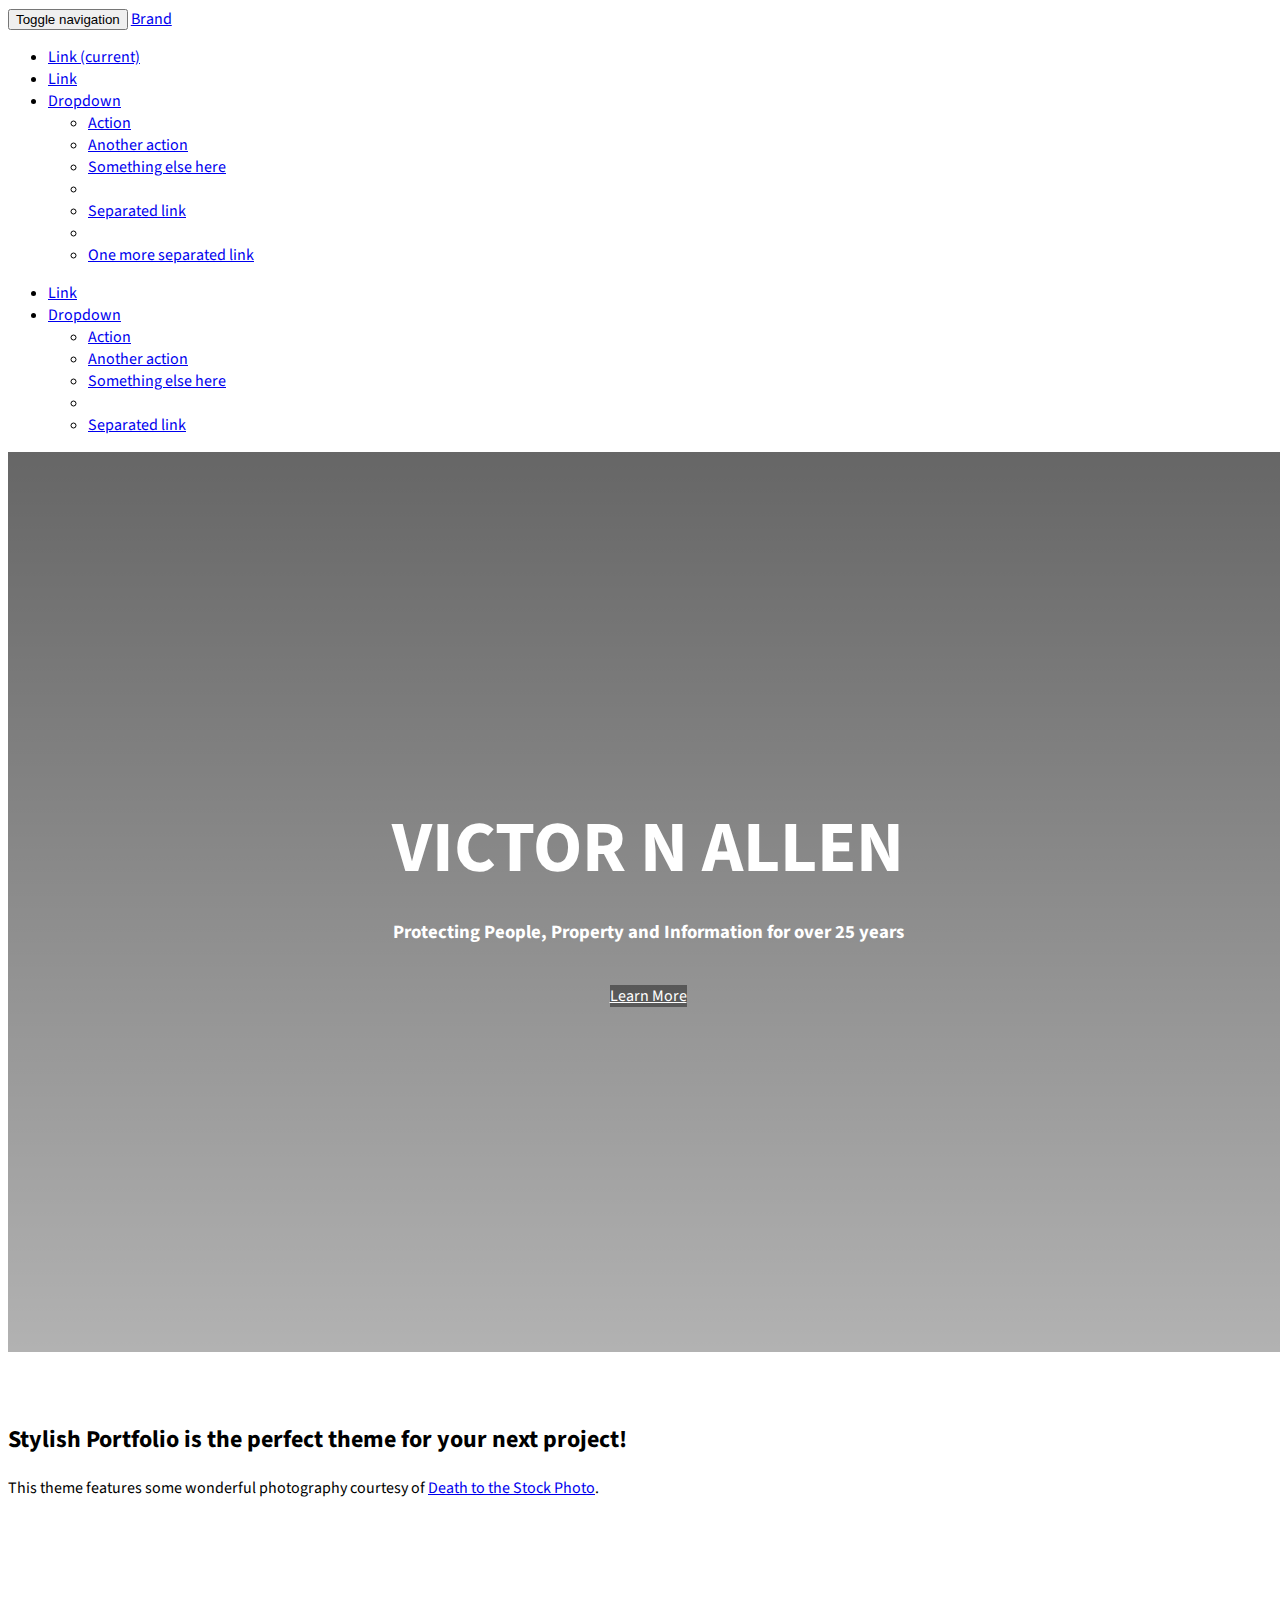
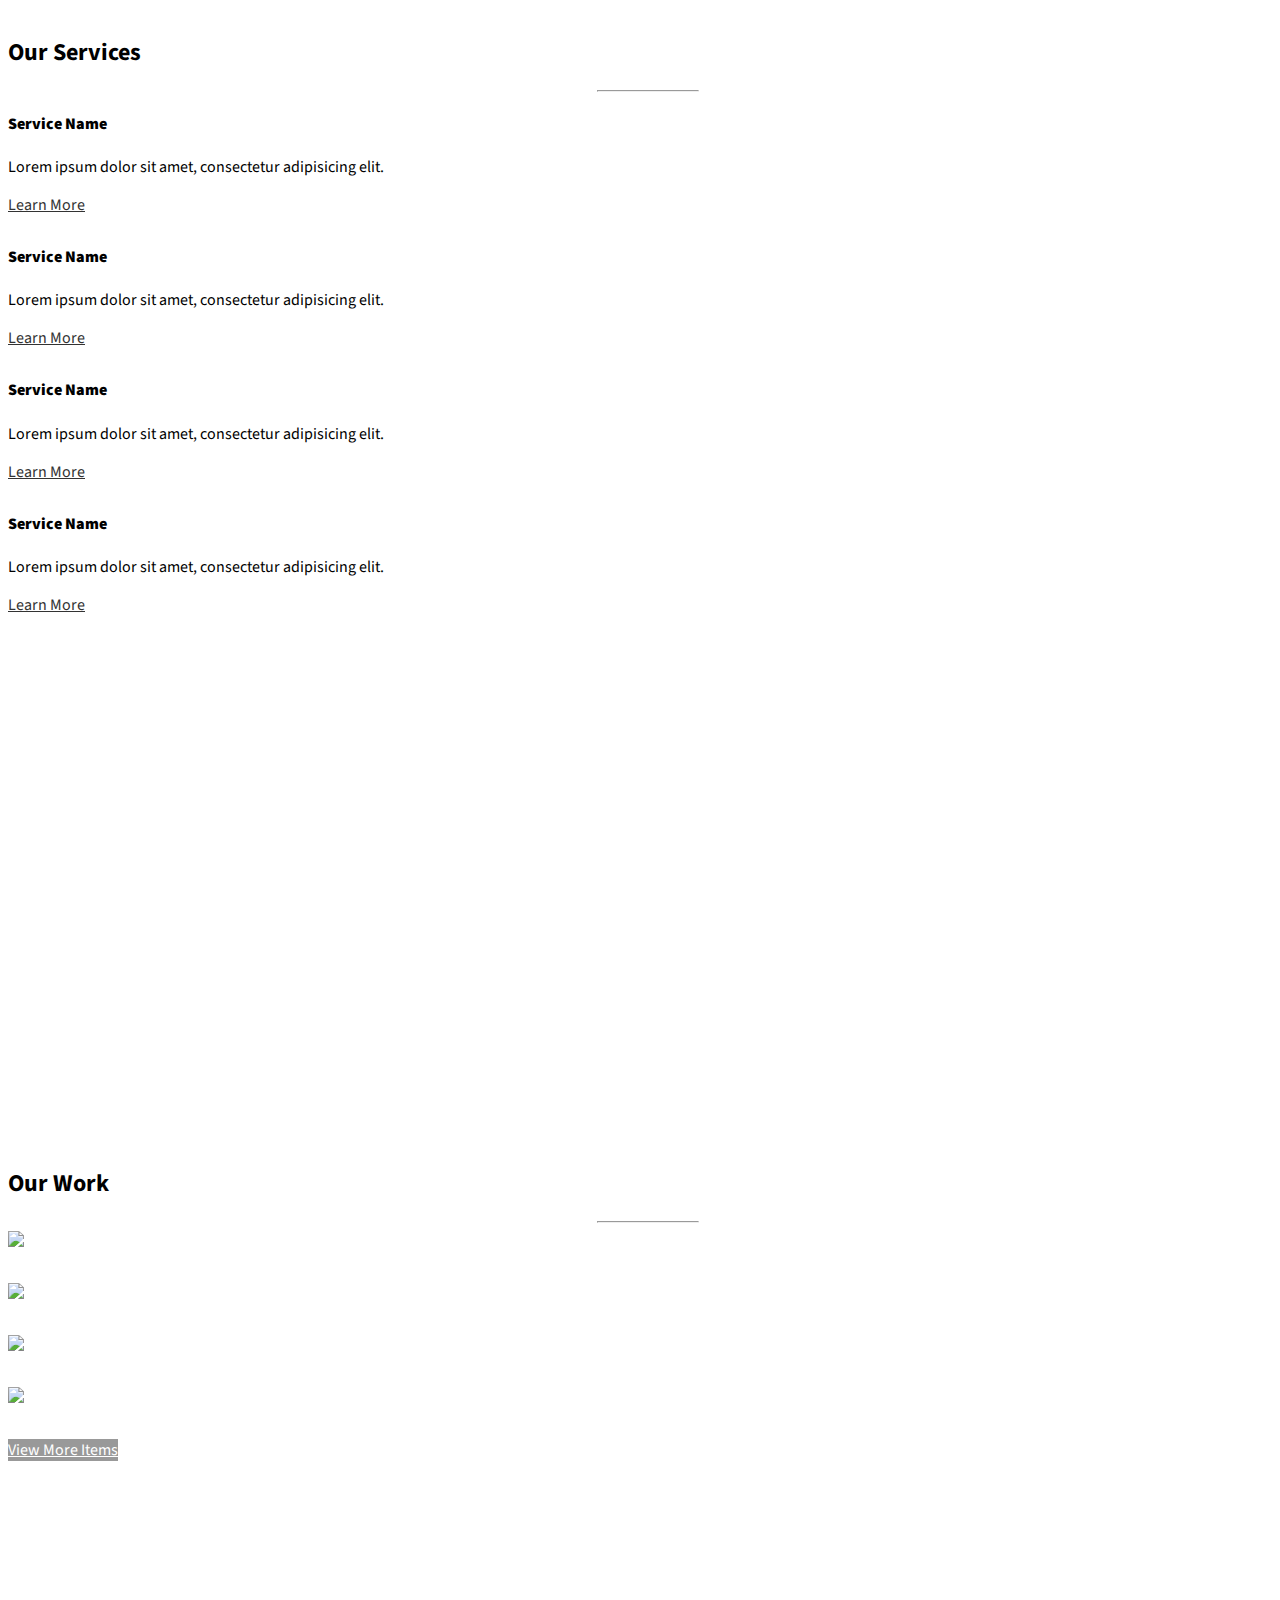
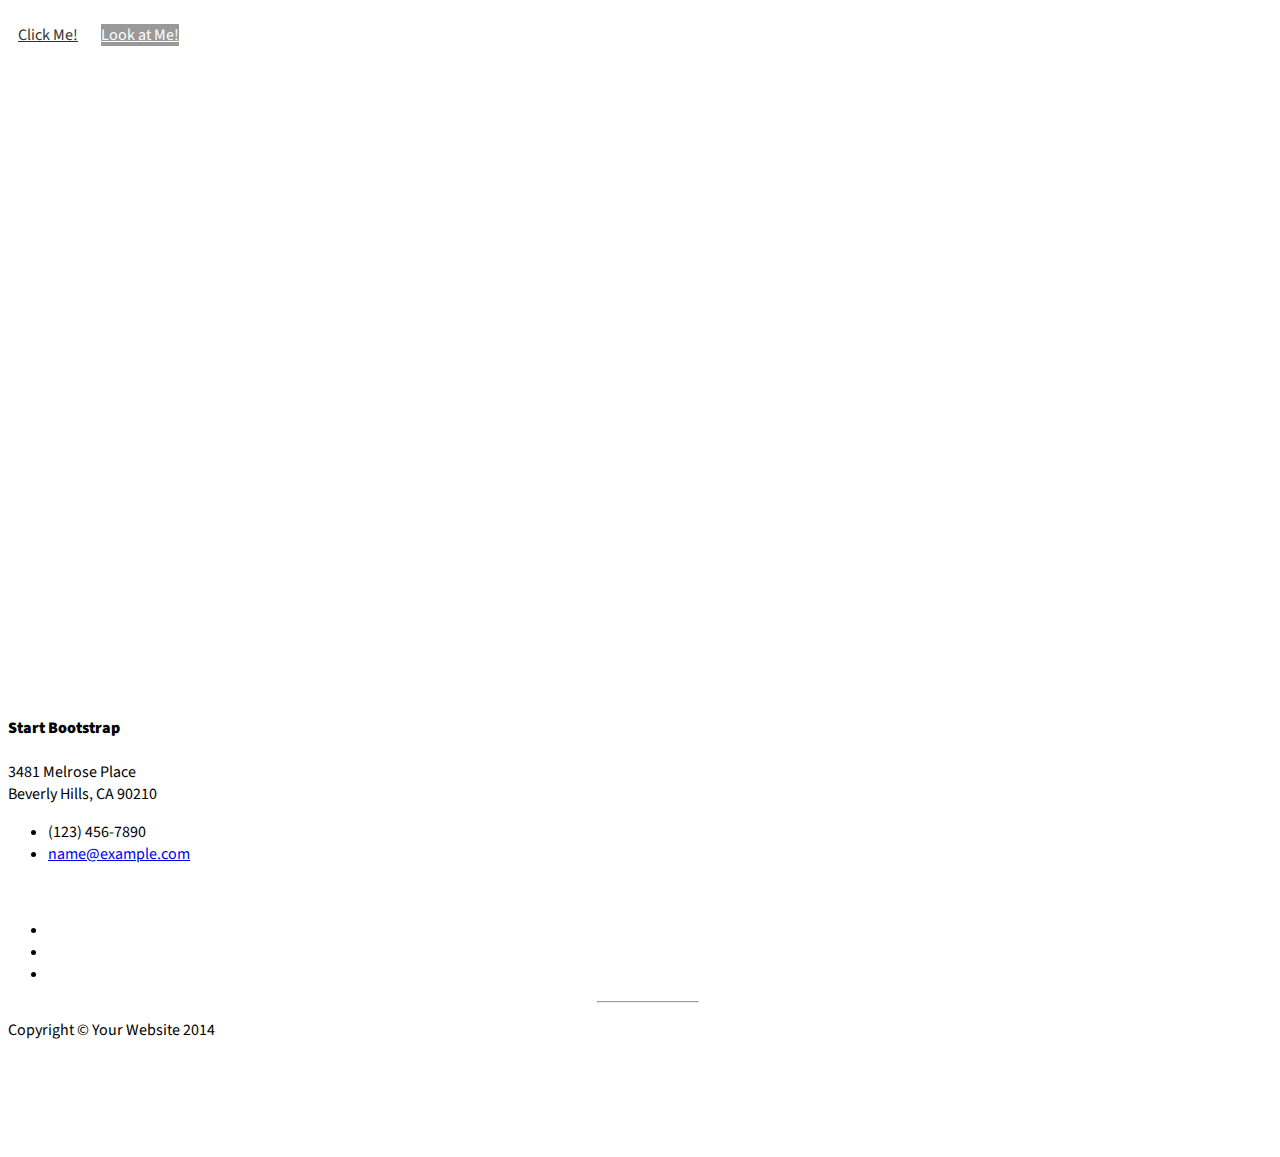
==== index.html @ 75cbb43a "navbar" ====
<!DOCTYPE html>
<html lang="en">

<head>

    <meta charset="utf-8">
    <meta http-equiv="X-UA-Compatible" content="IE=edge">
    <meta name="viewport" content="width=device-width, initial-scale=1">
    <meta name="description" content="">
    <meta name="author" content="">

    <title>Stylish Portfolio - Start Bootstrap Theme</title>

    <!-- Bootstrap Core CSS -->
    <link href="css/bootstrap.min.css" rel="stylesheet">

    <!-- Custom CSS -->
    <link href="css/stylish-portfolio.css" rel="stylesheet">

    <!-- Custom Fonts -->
    <link href="font-awesome/css/font-awesome.min.css" rel="stylesheet" type="text/css">
    <link href="https://fonts.googleapis.com/css?family=Source+Sans+Pro:300,400,700,300italic,400italic,700italic" rel="stylesheet" type="text/css">

    <!-- HTML5 Shim and Respond.js IE8 support of HTML5 elements and media queries -->
    <!-- WARNING: Respond.js doesn't work if you view the page via file:// -->
    <!--[if lt IE 9]>
        <script src="https://oss.maxcdn.com/libs/html5shiv/3.7.0/html5shiv.js"></script>
        <script src="https://oss.maxcdn.com/libs/respond.js/1.4.2/respond.min.js"></script>
    <![endif]-->

</head>

<body>

    <!-- Navigation -->
    <!--<a id="menu-toggle" href="#" class="btn btn-dark btn-lg toggle"><i class="fa fa-bars"></i></a>-->
    <!--<nav id="sidebar-wrapper">-->
        <!--<ul class="sidebar-nav">-->
            <!--<a id="menu-close" href="#" class="btn btn-light btn-lg pull-right toggle"><i class="fa fa-times"></i></a>-->
            <!--<li class="sidebar-brand">-->
                <!--<a href="#top" onclick=$("#menu-close").click();>Start Bootstrap</a>-->
            <!--</li>-->
            <!--<li>-->
                <!--<a href="#top" onclick=$("#menu-close").click();>Home</a>-->
            <!--</li>-->
            <!--<li>-->
                <!--<a href="#about" onclick=$("#menu-close").click();>About</a>-->
            <!--</li>-->
            <!--<li>-->
                <!--<a href="#services" onclick=$("#menu-close").click();>Services</a>-->
            <!--</li>-->
            <!--<li>-->
                <!--<a href="#portfolio" onclick=$("#menu-close").click();>Portfolio</a>-->
            <!--</li>-->
            <!--<li>-->
                <!--<a href="#contact" onclick=$("#menu-close").click();>Contact</a>-->
            <!--</li>-->
        <!--</ul>-->
    <!--</nav>-->
    <nav class="navbar navbar-inverse">
        <div class="container-fluid">
            <!-- Brand and toggle get grouped for better mobile display -->
            <div class="navbar-header">
                <button type="button" class="navbar-toggle collapsed" data-toggle="collapse" data-target="#bs-example-navbar-collapse-1" aria-expanded="false">
                    <span class="sr-only">Toggle navigation</span>
                    <span class="icon-bar"></span>
                    <span class="icon-bar"></span>
                    <span class="icon-bar"></span>
                </button>
                <a class="navbar-brand" href="#">Brand</a>
            </div>

            <!-- Collect the nav links, forms, and other content for toggling -->
            <div class="collapse navbar-collapse" id="bs-example-navbar-collapse-1">
                <ul class="nav navbar-nav">
                    <li class="active"><a href="#">Link <span class="sr-only">(current)</span></a></li>
                    <li><a href="#">Link</a></li>
                    <li class="dropdown">
                        <a href="#" class="dropdown-toggle" data-toggle="dropdown" role="button" aria-haspopup="true" aria-expanded="false">Dropdown <span class="caret"></span></a>
                        <ul class="dropdown-menu">
                            <li><a href="#">Action</a></li>
                            <li><a href="#">Another action</a></li>
                            <li><a href="#">Something else here</a></li>
                            <li role="separator" class="divider"></li>
                            <li><a href="#">Separated link</a></li>
                            <li role="separator" class="divider"></li>
                            <li><a href="#">One more separated link</a></li>
                        </ul>
                    </li>
                </ul>
                <ul class="nav navbar-nav navbar-right">
                    <li><a href="#">Link</a></li>
                    <li class="dropdown">
                        <a href="#" class="dropdown-toggle" data-toggle="dropdown" role="button" aria-haspopup="true" aria-expanded="false">Dropdown <span class="caret"></span></a>
                        <ul class="dropdown-menu">
                            <li><a href="#">Action</a></li>
                            <li><a href="#">Another action</a></li>
                            <li><a href="#">Something else here</a></li>
                            <li role="separator" class="divider"></li>
                            <li><a href="#">Separated link</a></li>
                        </ul>
                    </li>
                </ul>
            </div><!-- /.navbar-collapse -->
        </div><!-- /.container-fluid -->
    </nav>

    <!-- Header -->
    <header id="top" class="header">
        <div class="text-vertical-center">
            <h1>VICTOR N ALLEN</h1>
            <h3>Protecting People, Property and Information for over 25 years</h3>
            <br>
            <a href="#about" class="btn btn-dark btn-lg">Learn More</a>
        </div>
    </header>

    <!-- About -->
    <section id="about" class="about">
        <div class="container">
            <div class="row">
                <div class="col-lg-12 text-center">
                    <h2>Stylish Portfolio is the perfect theme for your next project!</h2>
                    <p class="lead">This theme features some wonderful photography courtesy of <a target="_blank" href="http://join.deathtothestockphoto.com/">Death to the Stock Photo</a>.</p>
                </div>
            </div>
            <!-- /.row -->
        </div>
        <!-- /.container -->
    </section>

    <!-- Services -->
    <!-- The circle icons use Font Awesome's stacked icon classes. For more information, visit http://fontawesome.io/examples/ -->
    <section id="services" class="services bg-primary">
        <div class="container">
            <div class="row text-center">
                <div class="col-lg-10 col-lg-offset-1">
                    <h2>Our Services</h2>
                    <hr class="small">
                    <div class="row">
                        <div class="col-md-3 col-sm-6">
                            <div class="service-item">
                                <span class="fa-stack fa-4x">
                                <i class="fa fa-circle fa-stack-2x"></i>
                                <i class="fa fa-cloud fa-stack-1x text-primary"></i>
                            </span>
                                <h4>
                                    <strong>Service Name</strong>
                                </h4>
                                <p>Lorem ipsum dolor sit amet, consectetur adipisicing elit.</p>
                                <a href="#" class="btn btn-light">Learn More</a>
                            </div>
                        </div>
                        <div class="col-md-3 col-sm-6">
                            <div class="service-item">
                                <span class="fa-stack fa-4x">
                                <i class="fa fa-circle fa-stack-2x"></i>
                                <i class="fa fa-compass fa-stack-1x text-primary"></i>
                            </span>
                                <h4>
                                    <strong>Service Name</strong>
                                </h4>
                                <p>Lorem ipsum dolor sit amet, consectetur adipisicing elit.</p>
                                <a href="#" class="btn btn-light">Learn More</a>
                            </div>
                        </div>
                        <div class="col-md-3 col-sm-6">
                            <div class="service-item">
                                <span class="fa-stack fa-4x">
                                <i class="fa fa-circle fa-stack-2x"></i>
                                <i class="fa fa-flask fa-stack-1x text-primary"></i>
                            </span>
                                <h4>
                                    <strong>Service Name</strong>
                                </h4>
                                <p>Lorem ipsum dolor sit amet, consectetur adipisicing elit.</p>
                                <a href="#" class="btn btn-light">Learn More</a>
                            </div>
                        </div>
                        <div class="col-md-3 col-sm-6">
                            <div class="service-item">
                                <span class="fa-stack fa-4x">
                                <i class="fa fa-circle fa-stack-2x"></i>
                                <i class="fa fa-shield fa-stack-1x text-primary"></i>
                            </span>
                                <h4>
                                    <strong>Service Name</strong>
                                </h4>
                                <p>Lorem ipsum dolor sit amet, consectetur adipisicing elit.</p>
                                <a href="#" class="btn btn-light">Learn More</a>
                            </div>
                        </div>
                    </div>
                    <!-- /.row (nested) -->
                </div>
                <!-- /.col-lg-10 -->
            </div>
            <!-- /.row -->
        </div>
        <!-- /.container -->
    </section>

    <!-- Callout -->
    <aside class="callout">
        <div class="text-vertical-center">
            <h1>Vertically Centered Text</h1>
        </div>
    </aside>

    <!-- Portfolio -->
    <section id="portfolio" class="portfolio">
        <div class="container">
            <div class="row">
                <div class="col-lg-10 col-lg-offset-1 text-center">
                    <h2>Our Work</h2>
                    <hr class="small">
                    <div class="row">
                        <div class="col-md-6">
                            <div class="portfolio-item">
                                <a href="#">
                                    <img class="img-portfolio img-responsive" src="img/portfolio-1.jpg">
                                </a>
                            </div>
                        </div>
                        <div class="col-md-6">
                            <div class="portfolio-item">
                                <a href="#">
                                    <img class="img-portfolio img-responsive" src="img/portfolio-2.jpg">
                                </a>
                            </div>
                        </div>
                        <div class="col-md-6">
                            <div class="portfolio-item">
                                <a href="#">
                                    <img class="img-portfolio img-responsive" src="img/portfolio-3.jpg">
                                </a>
                            </div>
                        </div>
                        <div class="col-md-6">
                            <div class="portfolio-item">
                                <a href="#">
                                    <img class="img-portfolio img-responsive" src="img/portfolio-4.jpg">
                                </a>
                            </div>
                        </div>
                    </div>
                    <!-- /.row (nested) -->
                    <a href="#" class="btn btn-dark">View More Items</a>
                </div>
                <!-- /.col-lg-10 -->
            </div>
            <!-- /.row -->
        </div>
        <!-- /.container -->
    </section>

    <!-- Call to Action -->
    <aside class="call-to-action bg-primary">
        <div class="container">
            <div class="row">
                <div class="col-lg-12 text-center">
                    <h3>The buttons below are impossible to resist.</h3>
                    <a href="#" class="btn btn-lg btn-light">Click Me!</a>
                    <a href="#" class="btn btn-lg btn-dark">Look at Me!</a>
                </div>
            </div>
        </div>
    </aside>

    <!-- Map -->
    <section id="contact" class="map">
        <iframe width="100%" height="100%" frameborder="0" scrolling="no" marginheight="0" marginwidth="0" src="https://maps.google.com/maps?f=q&amp;source=s_q&amp;hl=en&amp;geocode=&amp;q=Twitter,+Inc.,+Market+Street,+San+Francisco,+CA&amp;aq=0&amp;oq=twitter&amp;sll=28.659344,-81.187888&amp;sspn=0.128789,0.264187&amp;ie=UTF8&amp;hq=Twitter,+Inc.,+Market+Street,+San+Francisco,+CA&amp;t=m&amp;z=15&amp;iwloc=A&amp;output=embed"></iframe>
        <br />
        <small>
            <a href="https://maps.google.com/maps?f=q&amp;source=embed&amp;hl=en&amp;geocode=&amp;q=Twitter,+Inc.,+Market+Street,+San+Francisco,+CA&amp;aq=0&amp;oq=twitter&amp;sll=28.659344,-81.187888&amp;sspn=0.128789,0.264187&amp;ie=UTF8&amp;hq=Twitter,+Inc.,+Market+Street,+San+Francisco,+CA&amp;t=m&amp;z=15&amp;iwloc=A"></a>
        </small>
    </section>

    <!-- Footer -->
    <footer>
        <div class="container">
            <div class="row">
                <div class="col-lg-10 col-lg-offset-1 text-center">
                    <h4><strong>Start Bootstrap</strong>
                    </h4>
                    <p>3481 Melrose Place
                        <br>Beverly Hills, CA 90210</p>
                    <ul class="list-unstyled">
                        <li><i class="fa fa-phone fa-fw"></i> (123) 456-7890</li>
                        <li><i class="fa fa-envelope-o fa-fw"></i> <a href="mailto:name@example.com">name@example.com</a>
                        </li>
                    </ul>
                    <br>
                    <ul class="list-inline">
                        <li>
                            <a href="#"><i class="fa fa-facebook fa-fw fa-3x"></i></a>
                        </li>
                        <li>
                            <a href="#"><i class="fa fa-twitter fa-fw fa-3x"></i></a>
                        </li>
                        <li>
                            <a href="#"><i class="fa fa-dribbble fa-fw fa-3x"></i></a>
                        </li>
                    </ul>
                    <hr class="small">
                    <p class="text-muted">Copyright &copy; Your Website 2014</p>
                </div>
            </div>
        </div>
        <a id="to-top" href="#top" class="btn btn-dark btn-lg"><i class="fa fa-chevron-up fa-fw fa-1x"></i></a>
    </footer>

    <!-- jQuery -->
    <script src="js/jquery.js"></script>

    <!-- Bootstrap Core JavaScript -->
    <script src="js/bootstrap.min.js"></script>

    <!-- Custom Theme JavaScript -->
    <script>
    // Closes the sidebar menu
    $("#menu-close").click(function(e) {
        e.preventDefault();
        $("#sidebar-wrapper").toggleClass("active");
    });
    // Opens the sidebar menu
    $("#menu-toggle").click(function(e) {
        e.preventDefault();
        $("#sidebar-wrapper").toggleClass("active");
    });
    // Scrolls to the selected menu item on the page
    $(function() {
        $('a[href*=#]:not([href=#],[data-toggle],[data-target],[data-slide])').click(function() {
            if (location.pathname.replace(/^\//, '') == this.pathname.replace(/^\//, '') || location.hostname == this.hostname) {
                var target = $(this.hash);
                target = target.length ? target : $('[name=' + this.hash.slice(1) + ']');
                if (target.length) {
                    $('html,body').animate({
                        scrollTop: target.offset().top
                    }, 1000);
                    return false;
                }
            }
        });
    });
    //#to-top button appears after scrolling
    var fixed = false;
    $(document).scroll(function() {
        if ($(this).scrollTop() > 250) {
            if (!fixed) {
                fixed = true;
                // $('#to-top').css({position:'fixed', display:'block'});
                $('#to-top').show("slow", function() {
                    $('#to-top').css({
                        position: 'fixed',
                        display: 'block'
                    });
                });
            }
        } else {
            if (fixed) {
                fixed = false;
                $('#to-top').hide("slow", function() {
                    $('#to-top').css({
                        display: 'none'
                    });
                });
            }
        }
    });
    // Disable Google Maps scrolling
    // See http://stackoverflow.com/a/25904582/1607849
    // Disable scroll zooming and bind back the click event
    var onMapMouseleaveHandler = function(event) {
        var that = $(this);
        that.on('click', onMapClickHandler);
        that.off('mouseleave', onMapMouseleaveHandler);
        that.find('iframe').css("pointer-events", "none");
    }
    var onMapClickHandler = function(event) {
            var that = $(this);
            // Disable the click handler until the user leaves the map area
            that.off('click', onMapClickHandler);
            // Enable scrolling zoom
            that.find('iframe').css("pointer-events", "auto");
            // Handle the mouse leave event
            that.on('mouseleave', onMapMouseleaveHandler);
        }
        // Enable map zooming with mouse scroll when the user clicks the map
    $('.map').on('click', onMapClickHandler);
    </script>

</body>

</html>
---- css/stylish-portfolio.css ----
/*!
 * Start Bootstrap - Stylish Portfolio (http://startbootstrap.com/)
 * Copyright 2013-2016 Start Bootstrap
 * Licensed under MIT (https://github.com/BlackrockDigital/startbootstrap/blob/gh-pages/LICENSE)
 */

/* Global Styles */

html,
body {
    width: 100%;
    height: 100%;
}

body {
    font-family: "Source Sans Pro","Helvetica Neue",Helvetica,Arial,sans-serif;
}

.text-vertical-center {
    display: table-cell;
    text-align: center;
    vertical-align: middle;
}

.text-vertical-center h1 {
    margin: 0;
    padding: 0;
    font-size: 4.5em;
    font-weight: 700;
}

/* Custom Button Styles */

.btn-dark {
    border-radius: 0;
    color: #fff;
    background-color: rgba(0,0,0,0.4);
}

.btn-dark:hover,
.btn-dark:focus,
.btn-dark:active {
    color: #fff;
    background-color: rgba(0,0,0,0.7);
}

.btn-light {
    border-radius: 0;
    color: #333;
    background-color: rgb(255,255,255);
}

.btn-light:hover,
.btn-light:focus,
.btn-light:active {
    color: #333;
    background-color: rgba(255,255,255,0.8);
}

/* Custom Horizontal Rule */

hr.small {
    max-width: 100px;
}

/* Side Menu */

#sidebar-wrapper {
    z-index: 1000;
    position: fixed;
    right: 0;
    width: 250px;
    height: 100%;
    transform: translateX(250px);
    overflow-y: auto;
    background: #222;
    -webkit-transition: all 0.4s ease 0s;
    -moz-transition: all 0.4s ease 0s;
    -ms-transition: all 0.4s ease 0s;
    -o-transition: all 0.4s ease 0s;
    transition: all 0.4s ease 0s;
}

.sidebar-nav {
    position: absolute;
    top: 0;
    width: 250px;
    margin: 0;
    padding: 0;
    list-style: none;
}

.sidebar-nav li {
    text-indent: 20px;
    line-height: 40px;
}

.sidebar-nav li a {
    display: block;
    text-decoration: none;
    color: #999;
}

.sidebar-nav li a:hover {
    text-decoration: none;
    color: #fff;
    background: rgba(255,255,255,0.2);
}

.sidebar-nav li a:active,
.sidebar-nav li a:focus {
    text-decoration: none;
}

.sidebar-nav > .sidebar-brand {
    height: 55px;
    font-size: 18px;
    line-height: 55px;
}

.sidebar-nav > .sidebar-brand a {
    color: #999;
}

.sidebar-nav > .sidebar-brand a:hover {
    color: #fff;
    background: none;
}

#menu-toggle {
    z-index: 1;
    position: fixed;
    top: 0;
    right: 0;
}

#sidebar-wrapper.active {
    right: 250px;
    width: 250px;
    -webkit-transition: all 0.4s ease 0s;
    -moz-transition: all 0.4s ease 0s;
    -ms-transition: all 0.4s ease 0s;
    -o-transition: all 0.4s ease 0s;
    transition: all 0.4s ease 0s;
}

.toggle {
    margin: 5px 5px 0 0;
}

/* Header */

.header {
    display: table;
    position: relative;
    width: 100%;
    height: 100%;
    background: linear-gradient(rgba(0, 0, 0, 0.6), rgba(0, 0, 0, 0.3)), url(../img/servers.jpeg) no-repeat center center scroll;
    -webkit-background-size: cover;
    -moz-background-size: cover;
    background-size: cover;
    -o-background-size: cover;
}

.header h1, h3 {
    color: white;
}

/* About */

.about {
    padding: 50px 0;
}

/* Services */

.services {
    padding: 50px 0;
}

.service-item {
    margin-bottom: 30px;
}

/* Callout */

.callout {
    display: table;
    width: 100%;
    height: 400px;
    color: #fff;
    background: url(../img/callout.jpg) no-repeat center center scroll;
    -webkit-background-size: cover;
    -moz-background-size: cover;
    background-size: cover;
    -o-background-size: cover;
}

/* Portfolio */

.portfolio {
    padding: 50px 0;
}

.portfolio-item {
    margin-bottom: 30px;
}

.img-portfolio {
    margin: 0 auto;
}

.img-portfolio:hover {
    opacity: 0.8;
}

/* Call to Action */

.call-to-action {
    padding: 50px 0;
}

.call-to-action .btn {
    margin: 10px;
}

/* Map */

.map {
    height: 500px;
}

@media(max-width:768px) {
    .map {
        height: 75%;
    }
}

.map iframe {
    pointer-events: none;
}

/* Footer */

footer {
    padding: 100px 0;
}

#to-top {
  display: none;
  position: fixed;
  bottom: 5px;
  right: 5px;
}
/**/
.navbar-inverse {
    margin-bottom: 0px;
    border-radius: 0px;
}
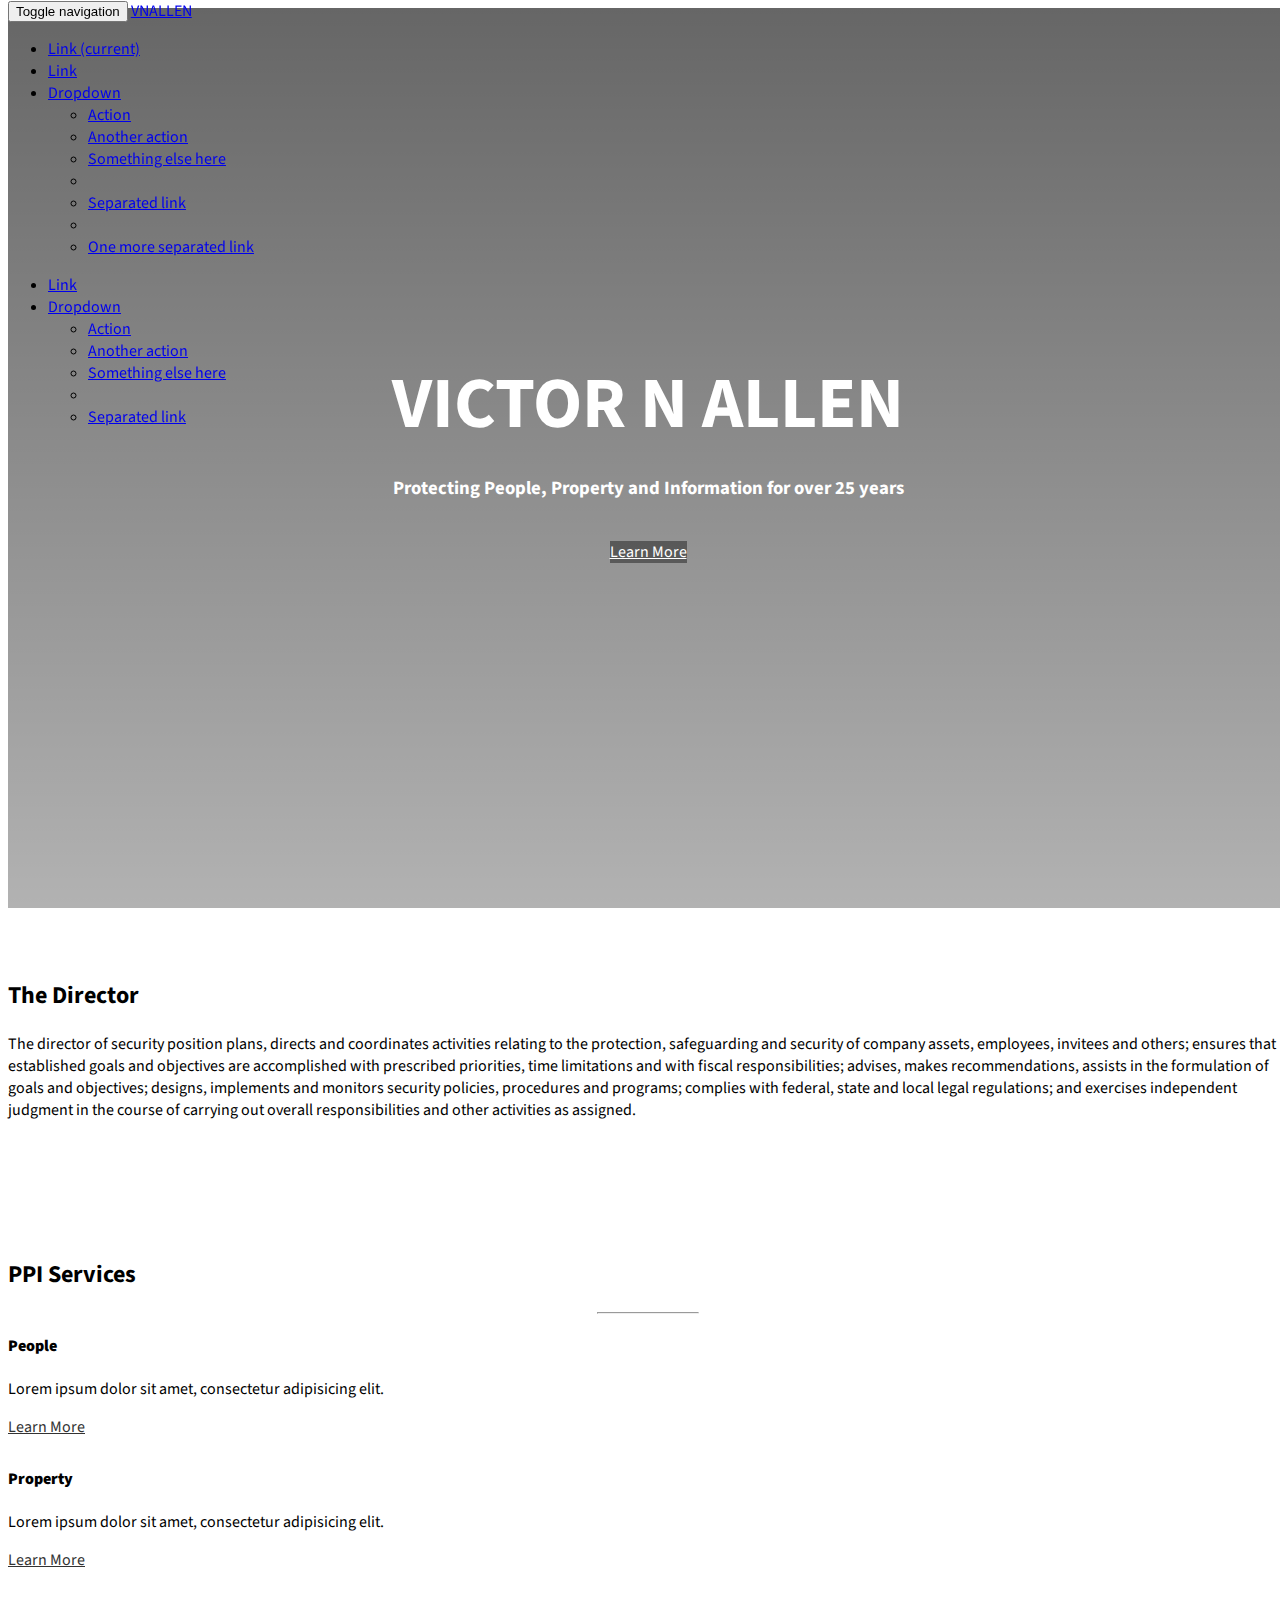
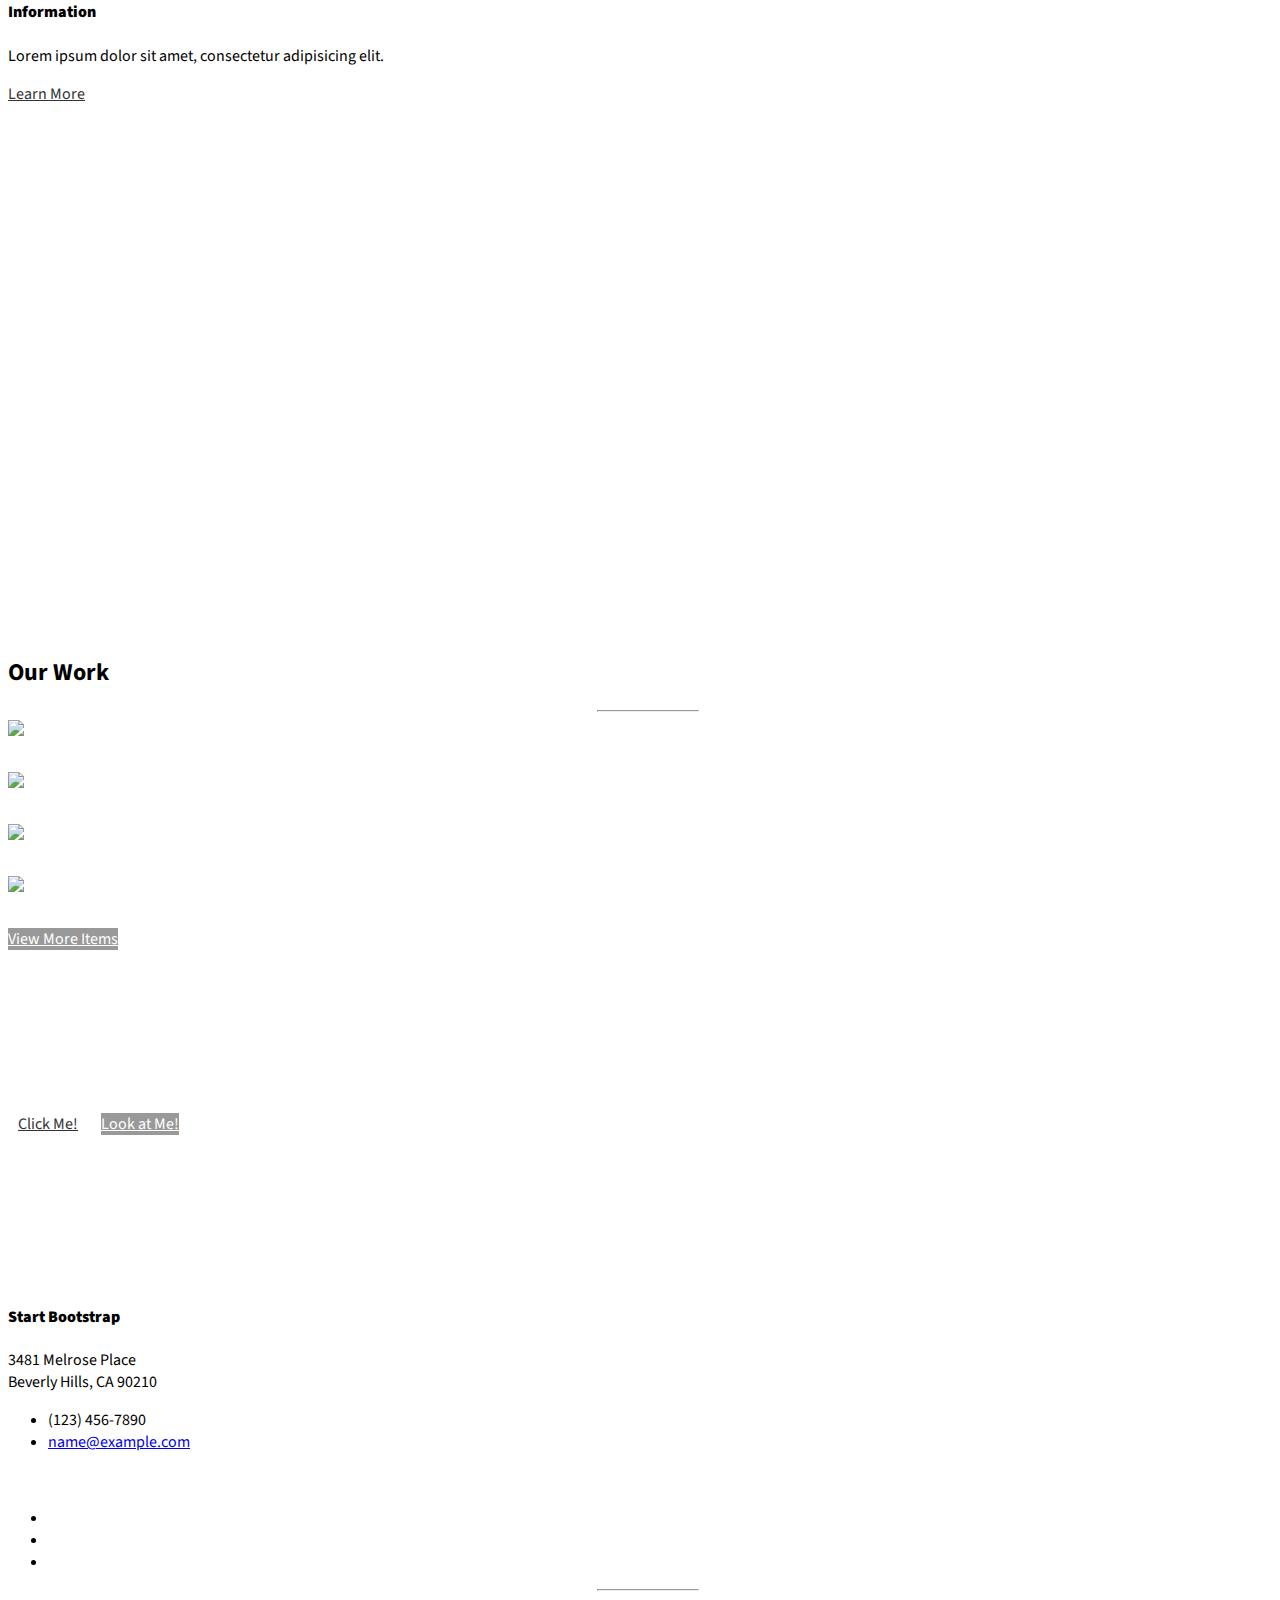
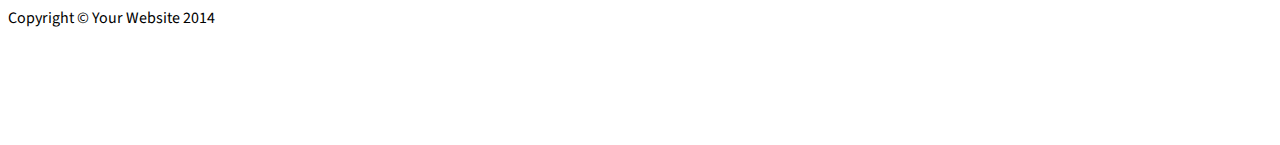
==== commit af7fcfdc: "edits to services and images" ====
--- a/index.html
+++ b/index.html
@@ -67,7 +67,7 @@
                     <span class="icon-bar"></span>
                     <span class="icon-bar"></span>
                 </button>
-                <a class="navbar-brand" href="#">Brand</a>
+                <a class="navbar-brand" href="#">VNALLEN</a>
             </div>
 
             <!-- Collect the nav links, forms, and other content for toggling -->
@@ -120,8 +120,21 @@
         <div class="container">
             <div class="row">
                 <div class="col-lg-12 text-center">
-                    <h2>Stylish Portfolio is the perfect theme for your next project!</h2>
-                    <p class="lead">This theme features some wonderful photography courtesy of <a target="_blank" href="http://join.deathtothestockphoto.com/">Death to the Stock Photo</a>.</p>
+                    <h2>The Director</h2>
+                    <p class="lead">The director of security position plans, directs and
+                        coordinates activities relating to the protection,
+                        safeguarding and security of company assets,
+                        employees, invitees and others; ensures that
+                        established goals and objectives are accomplished
+                        with prescribed priorities, time limitations and
+                        with fiscal responsibilities; advises, makes
+                        recommendations, assists in the formulation of
+                        goals and objectives; designs, implements and
+                        monitors security policies, procedures and
+                        programs; complies with federal, state and local
+                        legal regulations; and exercises independent
+                        judgment in the course of carrying out overall
+                        responsibilities and other activities as assigned.</p>
                 </div>
             </div>
             <!-- /.row -->
@@ -135,56 +148,44 @@
         <div class="container">
             <div class="row text-center">
                 <div class="col-lg-10 col-lg-offset-1">
-                    <h2>Our Services</h2>
+                    <h2>PPI Services</h2>
                     <hr class="small">
                     <div class="row">
-                        <div class="col-md-3 col-sm-6">
-                            <div class="service-item">
-                                <span class="fa-stack fa-4x">
-                                <i class="fa fa-circle fa-stack-2x"></i>
-                                <i class="fa fa-cloud fa-stack-1x text-primary"></i>
-                            </span>
-                                <h4>
-                                    <strong>Service Name</strong>
-                                </h4>
-                                <p>Lorem ipsum dolor sit amet, consectetur adipisicing elit.</p>
-                                <a href="#" class="btn btn-light">Learn More</a>
-                            </div>
-                        </div>
-                        <div class="col-md-3 col-sm-6">
+
+                        <div class="col-md-4 col-sm-4">
                             <div class="service-item">
                                 <span class="fa-stack fa-4x">
                                 <i class="fa fa-circle fa-stack-2x"></i>
                                 <i class="fa fa-compass fa-stack-1x text-primary"></i>
                             </span>
                                 <h4>
-                                    <strong>Service Name</strong>
+                                    <strong>People</strong>
                                 </h4>
                                 <p>Lorem ipsum dolor sit amet, consectetur adipisicing elit.</p>
                                 <a href="#" class="btn btn-light">Learn More</a>
                             </div>
                         </div>
-                        <div class="col-md-3 col-sm-6">
+                        <div class="col-md-4 col-sm-4">
                             <div class="service-item">
                                 <span class="fa-stack fa-4x">
                                 <i class="fa fa-circle fa-stack-2x"></i>
                                 <i class="fa fa-flask fa-stack-1x text-primary"></i>
                             </span>
                                 <h4>
-                                    <strong>Service Name</strong>
+                                    <strong>Property</strong>
                                 </h4>
                                 <p>Lorem ipsum dolor sit amet, consectetur adipisicing elit.</p>
                                 <a href="#" class="btn btn-light">Learn More</a>
                             </div>
                         </div>
-                        <div class="col-md-3 col-sm-6">
+                        <div class="col-md-4 col-sm-4">
                             <div class="service-item">
                                 <span class="fa-stack fa-4x">
                                 <i class="fa fa-circle fa-stack-2x"></i>
                                 <i class="fa fa-shield fa-stack-1x text-primary"></i>
                             </span>
                                 <h4>
-                                    <strong>Service Name</strong>
+                                    <strong>Information</strong>
                                 </h4>
                                 <p>Lorem ipsum dolor sit amet, consectetur adipisicing elit.</p>
                                 <a href="#" class="btn btn-light">Learn More</a>
@@ -203,7 +204,11 @@
     <!-- Callout -->
     <aside class="callout">
         <div class="text-vertical-center">
-            <h1>Vertically Centered Text</h1>
+            <h1>Insurance is your friend</h1>
+            <h3>Having Security in the work place is like owning
+                insurance. Knowing your organizations Risk Appetite will
+                help you select/adopt the best insurance
+                (Security) policy</h3>
         </div>
     </aside>
 
@@ -266,15 +271,6 @@
             </div>
         </div>
     </aside>
-
-    <!-- Map -->
-    <section id="contact" class="map">
-        <iframe width="100%" height="100%" frameborder="0" scrolling="no" marginheight="0" marginwidth="0" src="https://maps.google.com/maps?f=q&amp;source=s_q&amp;hl=en&amp;geocode=&amp;q=Twitter,+Inc.,+Market+Street,+San+Francisco,+CA&amp;aq=0&amp;oq=twitter&amp;sll=28.659344,-81.187888&amp;sspn=0.128789,0.264187&amp;ie=UTF8&amp;hq=Twitter,+Inc.,+Market+Street,+San+Francisco,+CA&amp;t=m&amp;z=15&amp;iwloc=A&amp;output=embed"></iframe>
-        <br />
-        <small>
-            <a href="https://maps.google.com/maps?f=q&amp;source=embed&amp;hl=en&amp;geocode=&amp;q=Twitter,+Inc.,+Market+Street,+San+Francisco,+CA&amp;aq=0&amp;oq=twitter&amp;sll=28.659344,-81.187888&amp;sspn=0.128789,0.264187&amp;ie=UTF8&amp;hq=Twitter,+Inc.,+Market+Street,+San+Francisco,+CA&amp;t=m&amp;z=15&amp;iwloc=A"></a>
-        </small>
-    </section>
 
     <!-- Footer -->
     <footer>
--- a/css/stylish-portfolio.css
+++ b/css/stylish-portfolio.css
@@ -189,7 +189,7 @@
     width: 100%;
     height: 400px;
     color: #fff;
-    background: url(../img/callout.jpg) no-repeat center center scroll;
+    background: url(../img/surveilance.jpg) no-repeat center center scroll;
     -webkit-background-size: cover;
     -moz-background-size: cover;
     background-size: cover;
@@ -256,4 +256,9 @@
 .navbar-inverse {
     margin-bottom: 0px;
     border-radius: 0px;
-}
+
+    z-index: 99;
+    position: fixed; /* Set the navbar to fixed position */
+    top: 0; /* Position the navbar at the top of the page */
+    width: 100%; /* Full width */
+}
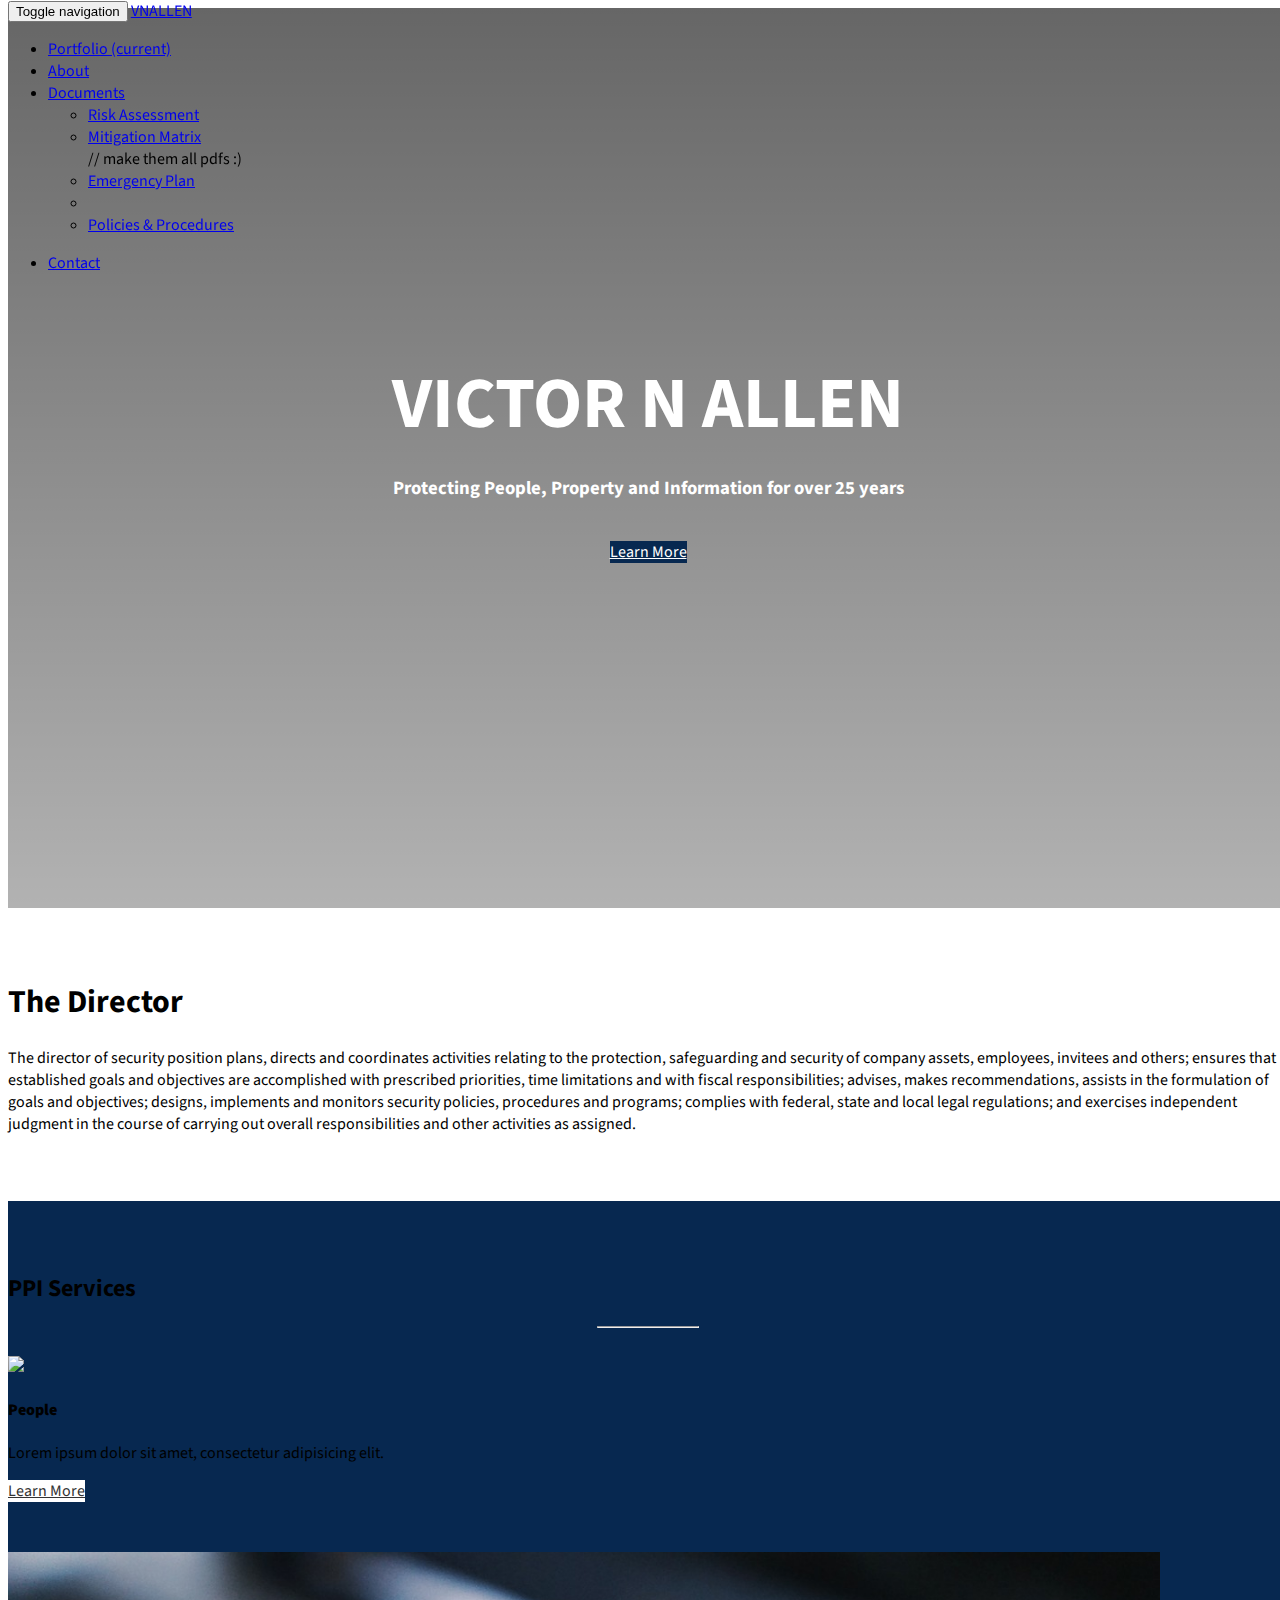
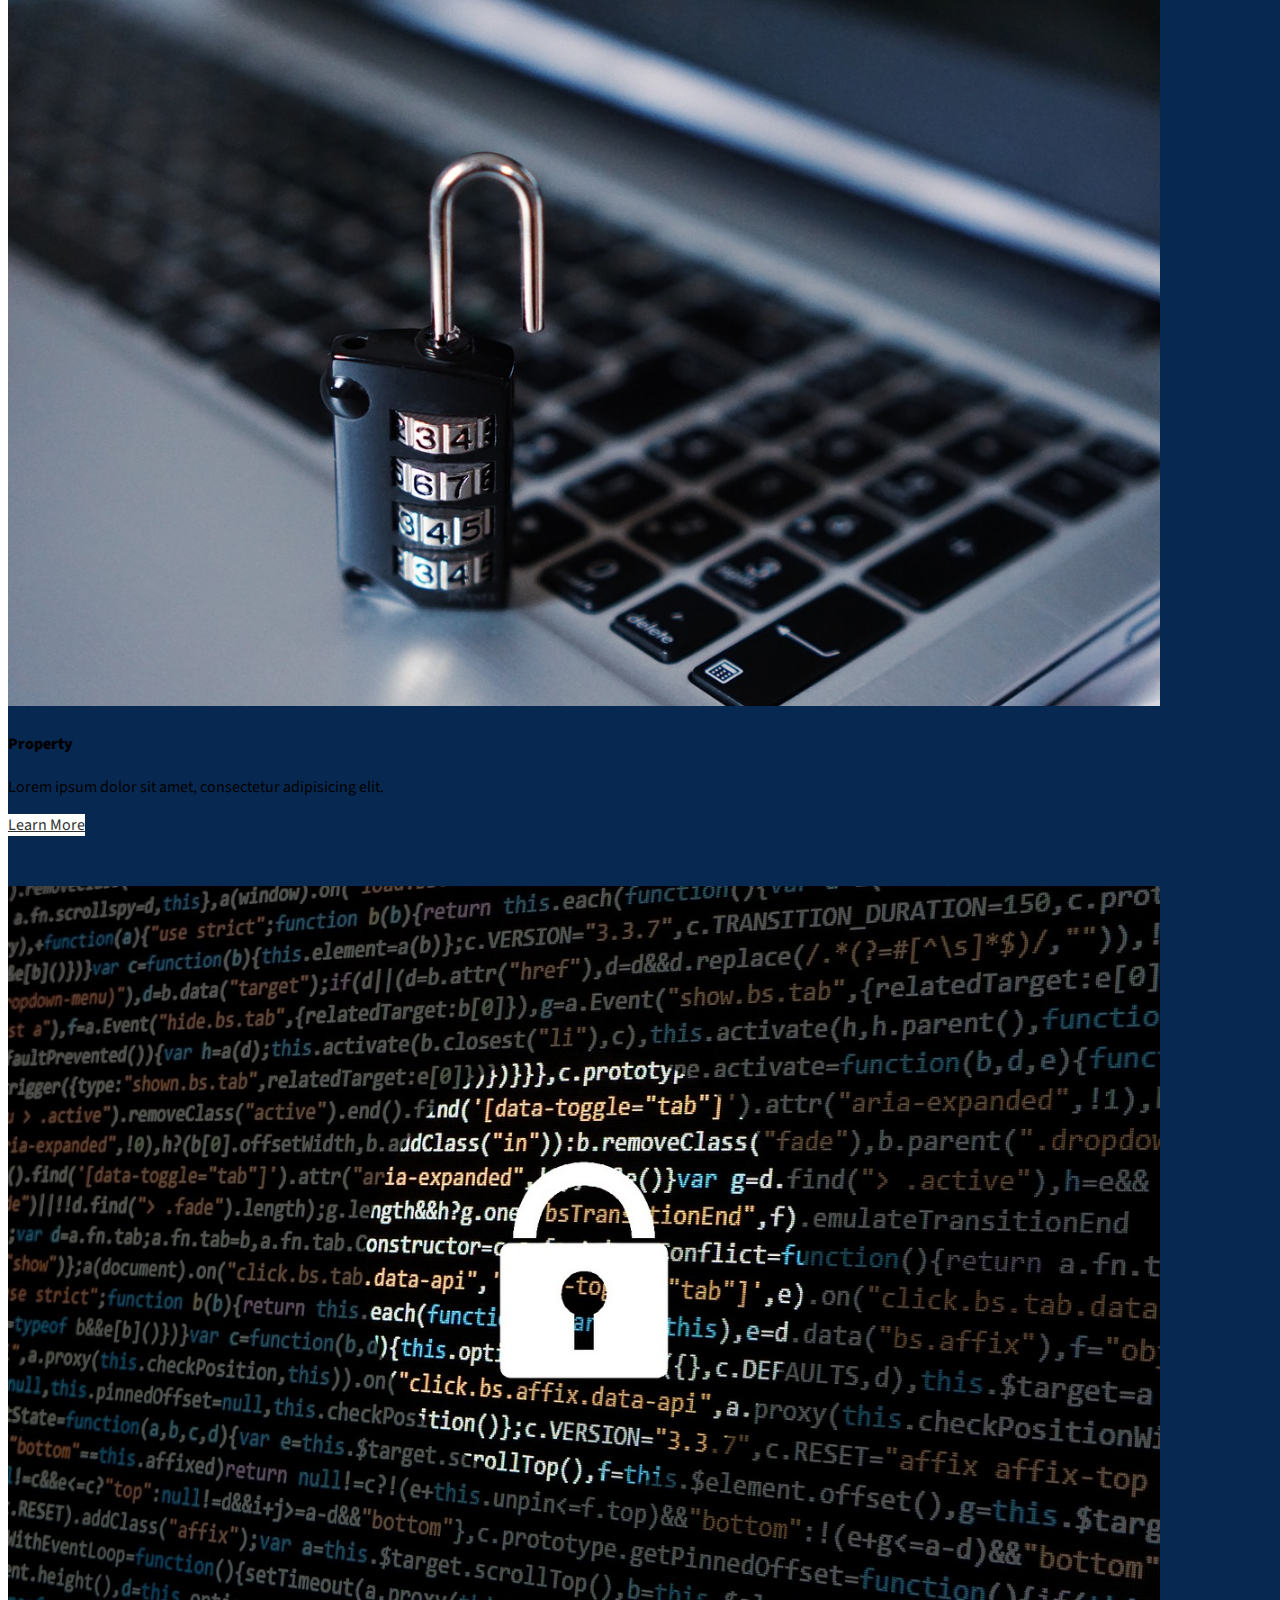
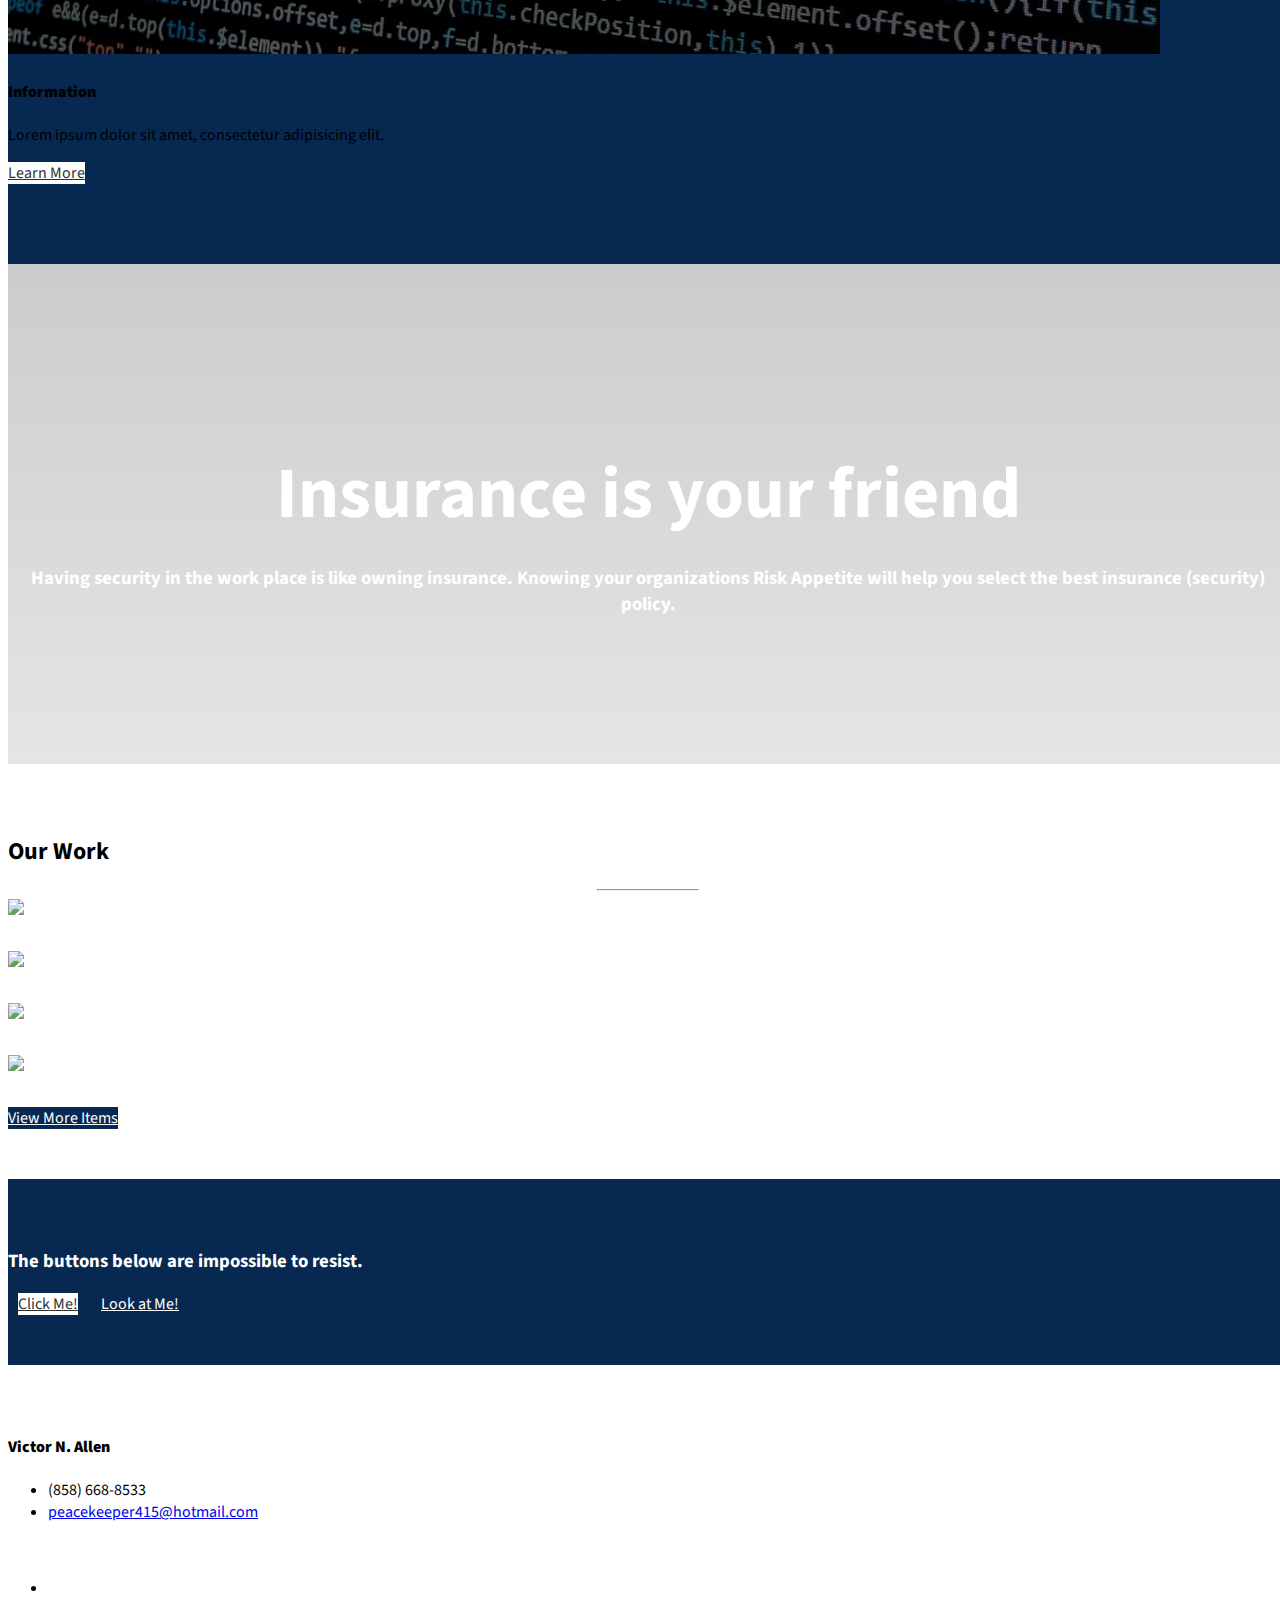
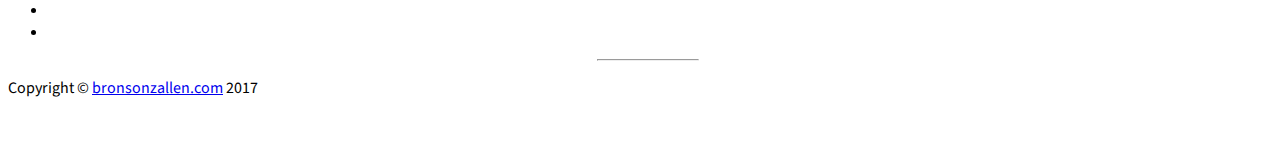
==== commit ca1e34da: "ppi images and dropdown documents" ====
--- a/index.html
+++ b/index.html
@@ -33,30 +33,6 @@
 <body>
 
     <!-- Navigation -->
-    <!--<a id="menu-toggle" href="#" class="btn btn-dark btn-lg toggle"><i class="fa fa-bars"></i></a>-->
-    <!--<nav id="sidebar-wrapper">-->
-        <!--<ul class="sidebar-nav">-->
-            <!--<a id="menu-close" href="#" class="btn btn-light btn-lg pull-right toggle"><i class="fa fa-times"></i></a>-->
-            <!--<li class="sidebar-brand">-->
-                <!--<a href="#top" onclick=$("#menu-close").click();>Start Bootstrap</a>-->
-            <!--</li>-->
-            <!--<li>-->
-                <!--<a href="#top" onclick=$("#menu-close").click();>Home</a>-->
-            <!--</li>-->
-            <!--<li>-->
-                <!--<a href="#about" onclick=$("#menu-close").click();>About</a>-->
-            <!--</li>-->
-            <!--<li>-->
-                <!--<a href="#services" onclick=$("#menu-close").click();>Services</a>-->
-            <!--</li>-->
-            <!--<li>-->
-                <!--<a href="#portfolio" onclick=$("#menu-close").click();>Portfolio</a>-->
-            <!--</li>-->
-            <!--<li>-->
-                <!--<a href="#contact" onclick=$("#menu-close").click();>Contact</a>-->
-            <!--</li>-->
-        <!--</ul>-->
-    <!--</nav>-->
     <nav class="navbar navbar-inverse">
         <div class="container-fluid">
             <!-- Brand and toggle get grouped for better mobile display -->
@@ -73,33 +49,21 @@
             <!-- Collect the nav links, forms, and other content for toggling -->
             <div class="collapse navbar-collapse" id="bs-example-navbar-collapse-1">
                 <ul class="nav navbar-nav">
-                    <li class="active"><a href="#">Link <span class="sr-only">(current)</span></a></li>
-                    <li><a href="#">Link</a></li>
+                    <li class="active"><a href="#">Portfolio <span class="sr-only">(current)</span></a></li>
+                    <li><a href="#">About</a></li>
                     <li class="dropdown">
-                        <a href="#" class="dropdown-toggle" data-toggle="dropdown" role="button" aria-haspopup="true" aria-expanded="false">Dropdown <span class="caret"></span></a>
+                        <a href="#" class="dropdown-toggle" data-toggle="dropdown" role="button" aria-haspopup="true" aria-expanded="false">Documents <span class="caret"></span></a>
                         <ul class="dropdown-menu">
-                            <li><a href="#">Action</a></li>
-                            <li><a href="#">Another action</a></li>
-                            <li><a href="#">Something else here</a></li>
+                            <li><a href="docs/HL_2015%20Security%20Risk%20Assessment%20Report.pdf">Risk Assessment</a></li>
+                            <li><a href="docs/Sample_Matrix_2017.doc">Mitigation Matrix</a></li> // make them all pdfs :)
+                            <li><a href="#">Emergency Plan</a></li>
                             <li role="separator" class="divider"></li>
-                            <li><a href="#">Separated link</a></li>
-                            <li role="separator" class="divider"></li>
-                            <li><a href="#">One more separated link</a></li>
+                            <li><a href="#">Policies & Procedures</a></li>
                         </ul>
                     </li>
                 </ul>
                 <ul class="nav navbar-nav navbar-right">
-                    <li><a href="#">Link</a></li>
-                    <li class="dropdown">
-                        <a href="#" class="dropdown-toggle" data-toggle="dropdown" role="button" aria-haspopup="true" aria-expanded="false">Dropdown <span class="caret"></span></a>
-                        <ul class="dropdown-menu">
-                            <li><a href="#">Action</a></li>
-                            <li><a href="#">Another action</a></li>
-                            <li><a href="#">Something else here</a></li>
-                            <li role="separator" class="divider"></li>
-                            <li><a href="#">Separated link</a></li>
-                        </ul>
-                    </li>
+                    <li><a href="#">Contact</a></li>
                 </ul>
             </div><!-- /.navbar-collapse -->
         </div><!-- /.container-fluid -->
@@ -120,7 +84,7 @@
         <div class="container">
             <div class="row">
                 <div class="col-lg-12 text-center">
-                    <h2>The Director</h2>
+                    <h1>The Director</h1>
                     <p class="lead">The director of security position plans, directs and
                         coordinates activities relating to the protection,
                         safeguarding and security of company assets,
@@ -154,10 +118,7 @@
 
                         <div class="col-md-4 col-sm-4">
                             <div class="service-item">
-                                <span class="fa-stack fa-4x">
-                                <i class="fa fa-circle fa-stack-2x"></i>
-                                <i class="fa fa-compass fa-stack-1x text-primary"></i>
-                            </span>
+                                <img src="img/people.jpg">
                                 <h4>
                                     <strong>People</strong>
                                 </h4>
@@ -167,10 +128,7 @@
                         </div>
                         <div class="col-md-4 col-sm-4">
                             <div class="service-item">
-                                <span class="fa-stack fa-4x">
-                                <i class="fa fa-circle fa-stack-2x"></i>
-                                <i class="fa fa-flask fa-stack-1x text-primary"></i>
-                            </span>
+                                <img src="img/property.jpg">
                                 <h4>
                                     <strong>Property</strong>
                                 </h4>
@@ -180,10 +138,7 @@
                         </div>
                         <div class="col-md-4 col-sm-4">
                             <div class="service-item">
-                                <span class="fa-stack fa-4x">
-                                <i class="fa fa-circle fa-stack-2x"></i>
-                                <i class="fa fa-shield fa-stack-1x text-primary"></i>
-                            </span>
+                                <img src="img/information.jpg">
                                 <h4>
                                     <strong>Information</strong>
                                 </h4>
@@ -205,10 +160,10 @@
     <aside class="callout">
         <div class="text-vertical-center">
             <h1>Insurance is your friend</h1>
-            <h3>Having Security in the work place is like owning
+            <h3>Having security in the work place is like owning
                 insurance. Knowing your organizations Risk Appetite will
-                help you select/adopt the best insurance
-                (Security) policy</h3>
+                help you select the best insurance
+                (security) policy.</h3>
         </div>
     </aside>
 
@@ -277,13 +232,11 @@
         <div class="container">
             <div class="row">
                 <div class="col-lg-10 col-lg-offset-1 text-center">
-                    <h4><strong>Start Bootstrap</strong>
+                    <h4><strong>Victor N. Allen</strong>
                     </h4>
-                    <p>3481 Melrose Place
-                        <br>Beverly Hills, CA 90210</p>
                     <ul class="list-unstyled">
-                        <li><i class="fa fa-phone fa-fw"></i> (123) 456-7890</li>
-                        <li><i class="fa fa-envelope-o fa-fw"></i> <a href="mailto:name@example.com">name@example.com</a>
+                        <li><i class="fa fa-phone fa-fw"></i> (858) 668-8533</li>
+                        <li><i class="fa fa-envelope-o fa-fw"></i> <a href="mailto:name@example.com">peacekeeper415@hotmail.com</a>
                         </li>
                     </ul>
                     <br>
@@ -299,7 +252,7 @@
                         </li>
                     </ul>
                     <hr class="small">
-                    <p class="text-muted">Copyright &copy; Your Website 2014</p>
+                    <p class="text-muted">Copyright &copy; <a href="http://www.bronsonzallen.com">bronsonzallen.com</a> 2017</p>
                 </div>
             </div>
         </div>
@@ -352,6 +305,9 @@
                         display: 'block'
                     });
                 });
+                $('.navbar-inverse').css({
+                    opacity: '0.95'
+                })
             }
         } else {
             if (fixed) {
@@ -361,6 +317,9 @@
                         display: 'none'
                     });
                 });
+                $('.navbar-inverse').css({
+                    opacity: '1.0'
+                })
             }
         }
     });
--- a/css/stylish-portfolio.css
+++ b/css/stylish-portfolio.css
@@ -34,14 +34,14 @@
 .btn-dark {
     border-radius: 0;
     color: #fff;
-    background-color: rgba(0,0,0,0.4);
+    background-color: #072850;
 }
 
 .btn-dark:hover,
 .btn-dark:focus,
 .btn-dark:active {
     color: #fff;
-    background-color: rgba(0,0,0,0.7);
+    background-color: rgba(7,40,82,0.5);
 }
 
 .btn-light {
@@ -176,10 +176,22 @@
 
 .services {
     padding: 50px 0;
+    background-color: #072850;
 }
 
 .service-item {
     margin-bottom: 30px;
+}
+
+.service-item img{
+    max-width: 90%;
+    margin-top: 20px;
+}
+
+.service-item img:hover{
+    opacity: 0.6;
+    cursor: pointer;
+
 }
 
 /* Callout */
@@ -187,9 +199,10 @@
 .callout {
     display: table;
     width: 100%;
-    height: 400px;
-    color: #fff;
-    background: url(../img/surveilance.jpg) no-repeat center center scroll;
+    height: 450px;
+    padding-top: 50px;
+    color: #fff;
+    background: linear-gradient(rgba(0, 0, 0, 0.2), rgba(0, 0, 0, 0.1)), url(../img/surveilance.jpg) no-repeat center center scroll;
     -webkit-background-size: cover;
     -moz-background-size: cover;
     background-size: cover;
@@ -218,32 +231,18 @@
 
 .call-to-action {
     padding: 50px 0;
+    background-color: #072850;
 }
 
 .call-to-action .btn {
     margin: 10px;
 }
 
-/* Map */
-
-.map {
-    height: 500px;
-}
-
-@media(max-width:768px) {
-    .map {
-        height: 75%;
-    }
-}
-
-.map iframe {
-    pointer-events: none;
-}
 
 /* Footer */
 
 footer {
-    padding: 100px 0;
+    padding: 50px 0;
 }
 
 #to-top {
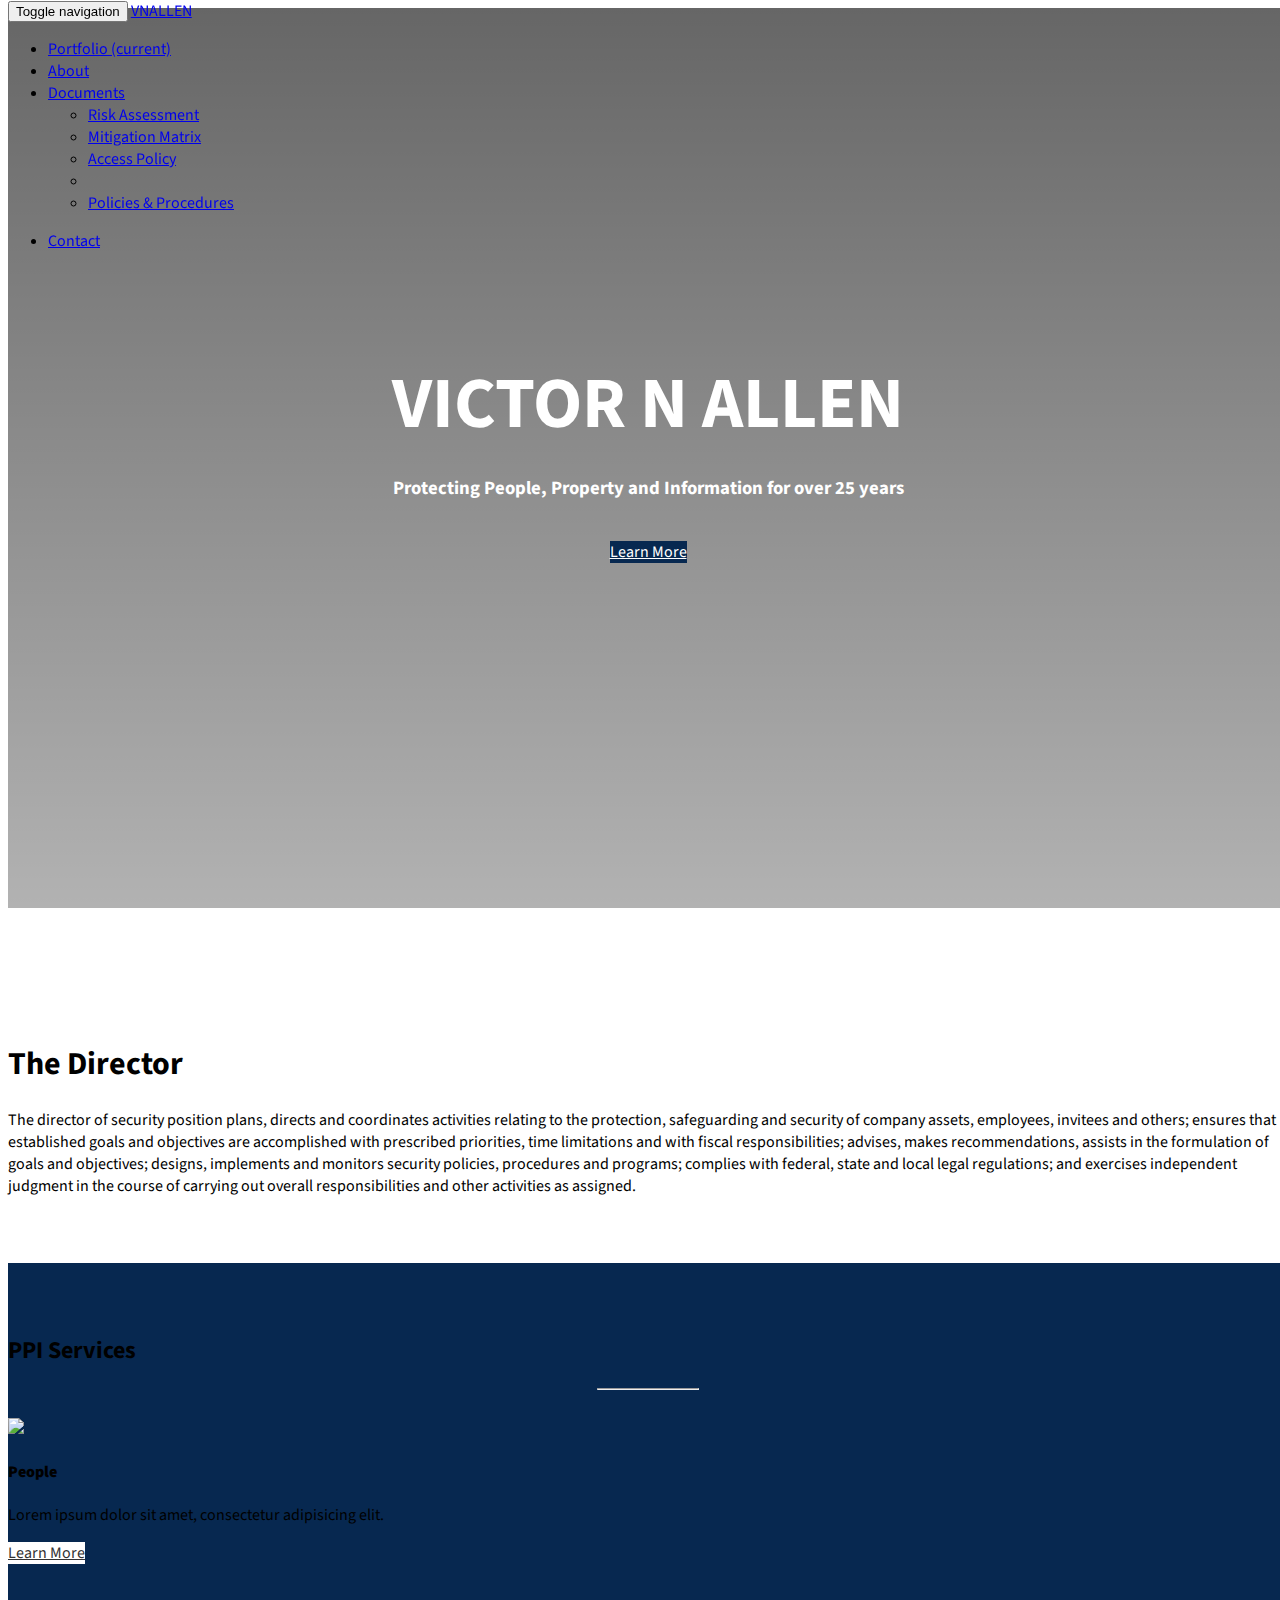
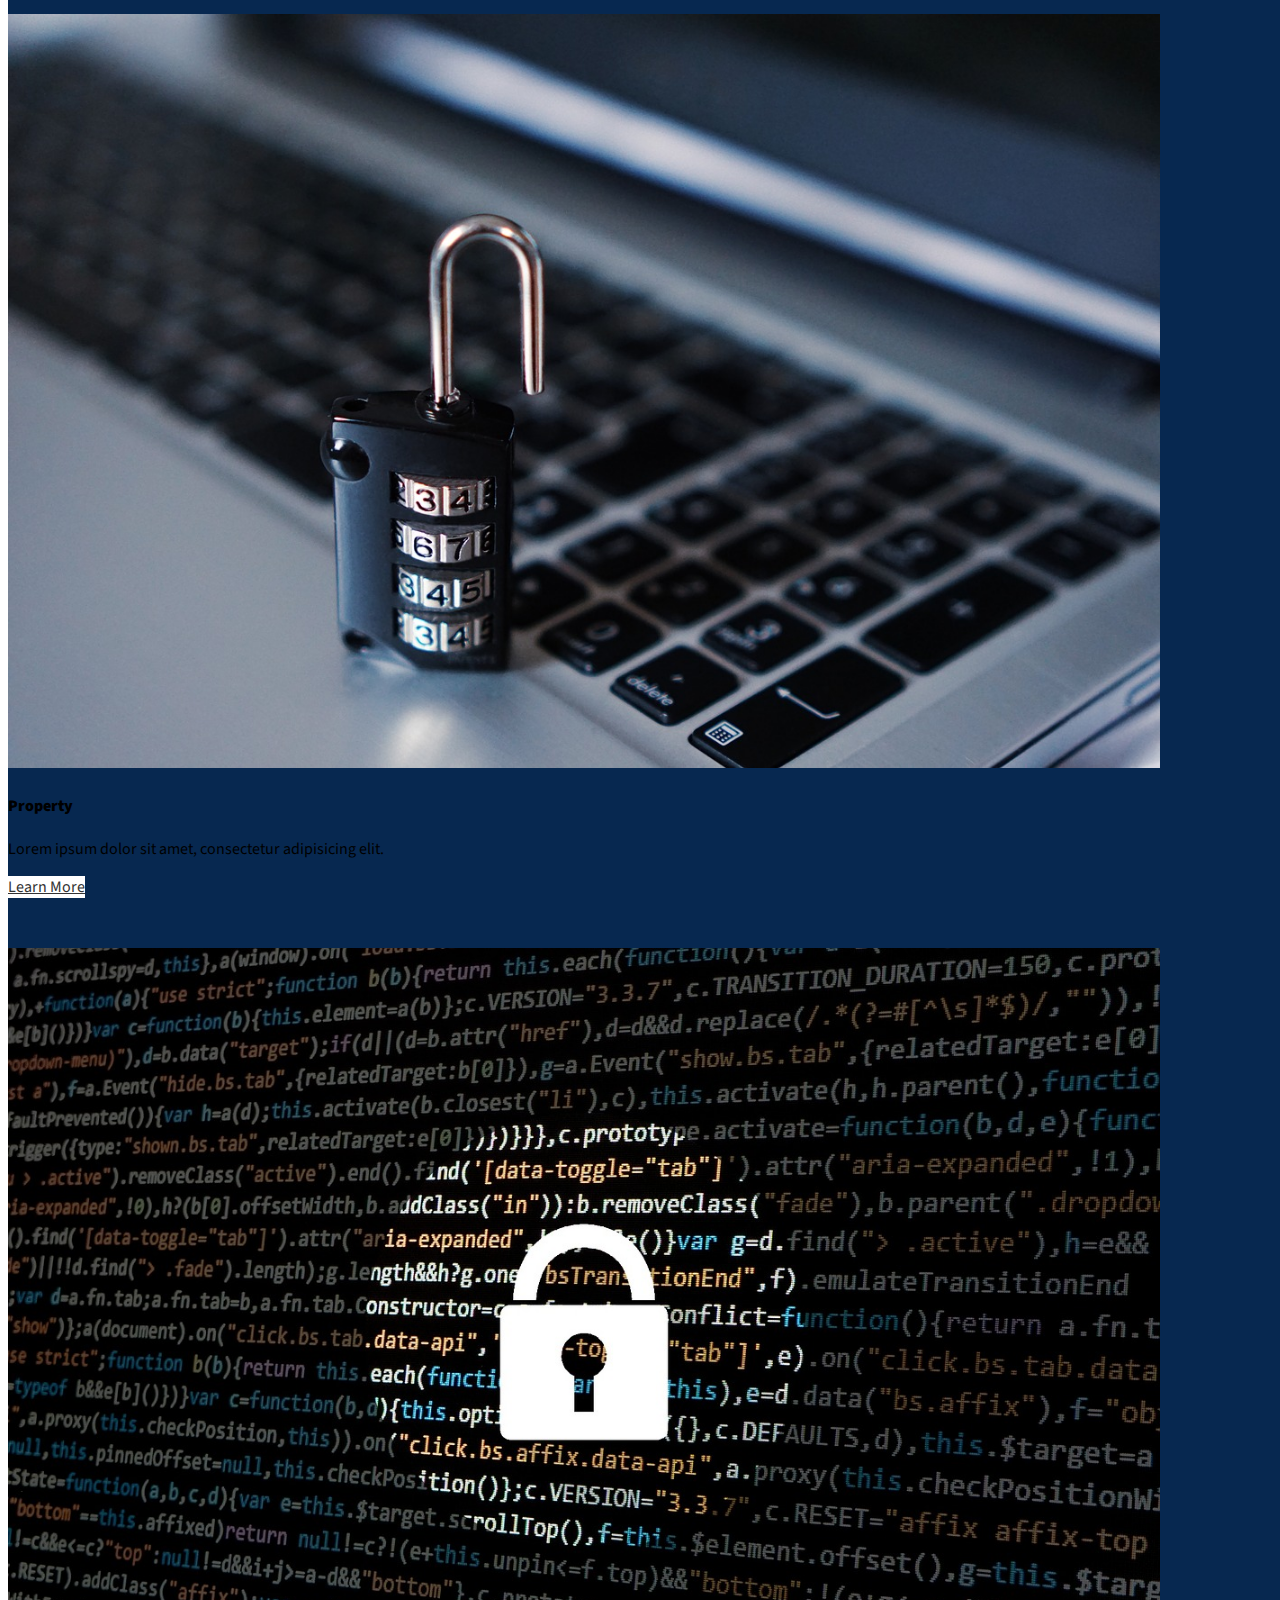
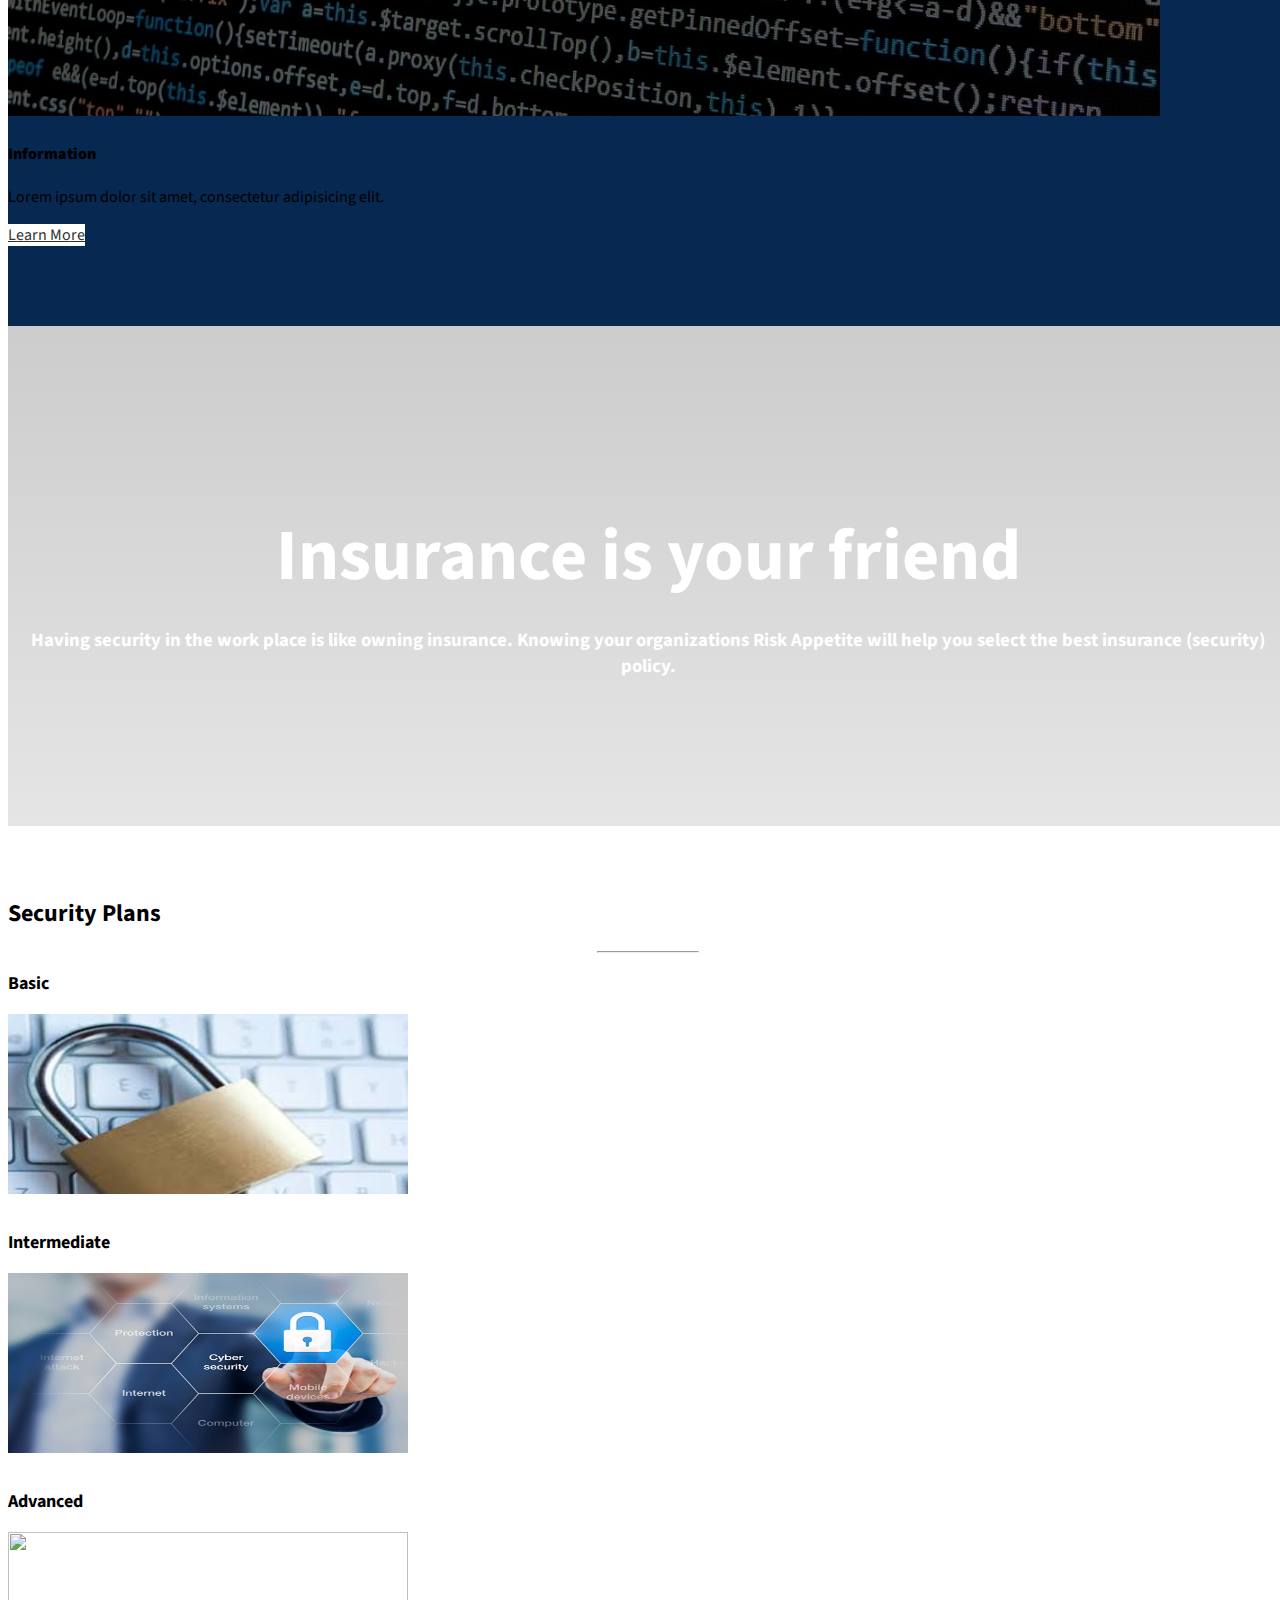
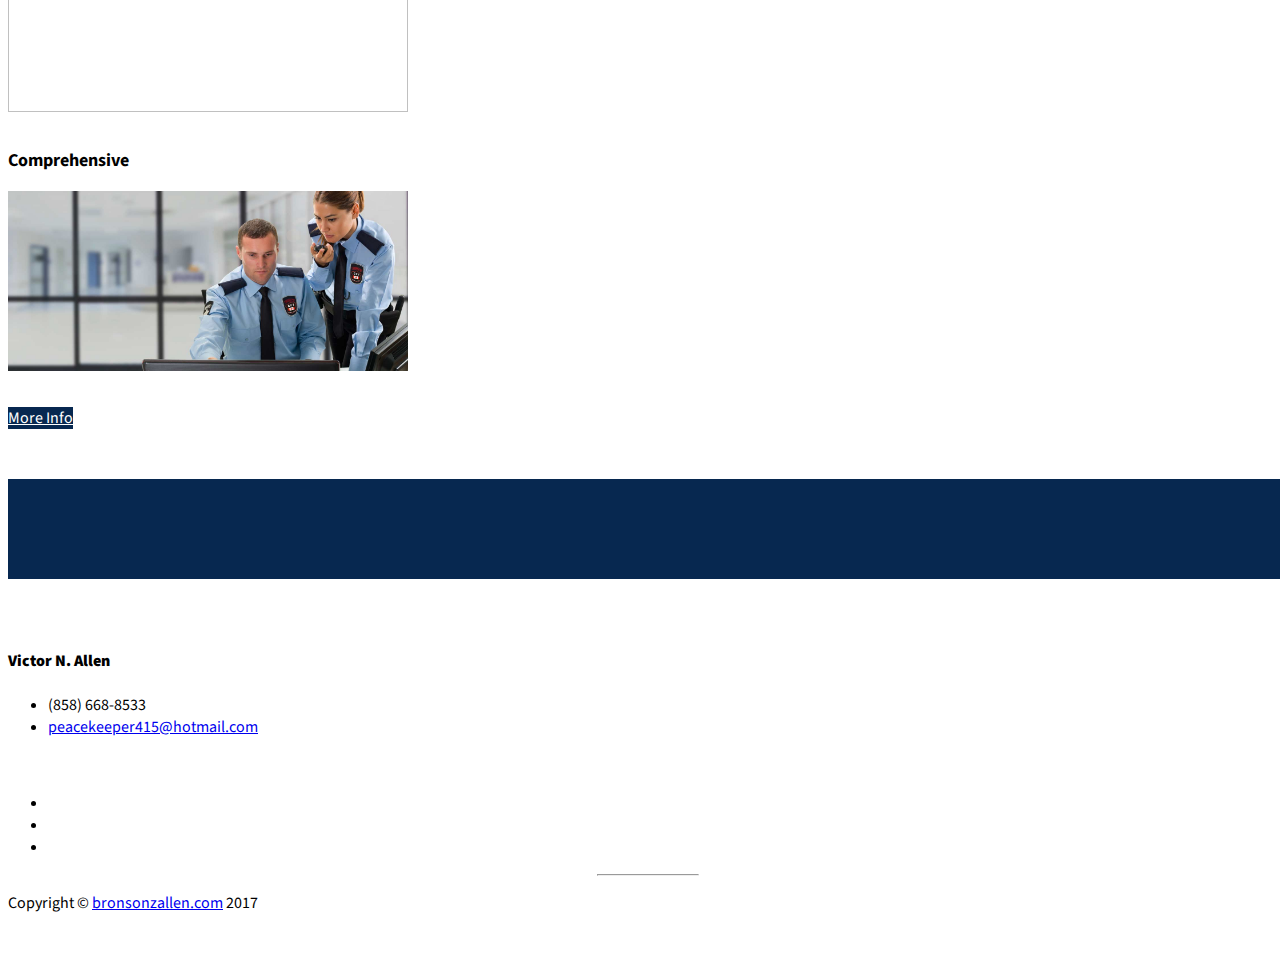
==== commit c52f1679: "updates. initial done" ====
--- a/index.html
+++ b/index.html
@@ -49,21 +49,21 @@
             <!-- Collect the nav links, forms, and other content for toggling -->
             <div class="collapse navbar-collapse" id="bs-example-navbar-collapse-1">
                 <ul class="nav navbar-nav">
-                    <li class="active"><a href="#">Portfolio <span class="sr-only">(current)</span></a></li>
-                    <li><a href="#">About</a></li>
+                    <li class="active"><a href="index.html">Portfolio <span class="sr-only">(current)</span></a></li>
+                    <li><a href="about.html">About</a></li>
                     <li class="dropdown">
                         <a href="#" class="dropdown-toggle" data-toggle="dropdown" role="button" aria-haspopup="true" aria-expanded="false">Documents <span class="caret"></span></a>
                         <ul class="dropdown-menu">
                             <li><a href="docs/HL_2015%20Security%20Risk%20Assessment%20Report.pdf">Risk Assessment</a></li>
-                            <li><a href="docs/Sample_Matrix_2017.doc">Mitigation Matrix</a></li> // make them all pdfs :)
-                            <li><a href="#">Emergency Plan</a></li>
+                            <li><a href="docs/Matrix_2017.pdf">Mitigation Matrix</a></li>
+                            <li><a href="docs/SAMPLE_access%20policy.pdf">Access Policy</a></li>
                             <li role="separator" class="divider"></li>
                             <li><a href="#">Policies & Procedures</a></li>
                         </ul>
                     </li>
                 </ul>
                 <ul class="nav navbar-nav navbar-right">
-                    <li><a href="#">Contact</a></li>
+                    <li><a href="contact.html">Contact</a></li>
                 </ul>
             </div><!-- /.navbar-collapse -->
         </div><!-- /.container-fluid -->
@@ -172,40 +172,44 @@
         <div class="container">
             <div class="row">
                 <div class="col-lg-10 col-lg-offset-1 text-center">
-                    <h2>Our Work</h2>
+                    <h2>Security Plans</h2>
                     <hr class="small">
                     <div class="row">
-                        <div class="col-md-6">
+                        <div class="col-md-3">
                             <div class="portfolio-item">
+                                <p>Basic</p>
                                 <a href="#">
-                                    <img class="img-portfolio img-responsive" src="img/portfolio-1.jpg">
+                                    <img class="img-portfolio img-responsive" src="img/basic_security.jpg">
                                 </a>
                             </div>
                         </div>
-                        <div class="col-md-6">
+                        <div class="col-md-3">
                             <div class="portfolio-item">
+                                <p>Intermediate</p>
                                 <a href="#">
-                                    <img class="img-portfolio img-responsive" src="img/portfolio-2.jpg">
+                                    <img class="img-portfolio img-responsive" src="img/cyber_security.jpg">
                                 </a>
                             </div>
                         </div>
-                        <div class="col-md-6">
+                        <div class="col-md-3">
                             <div class="portfolio-item">
+                                <p>Advanced</p>
                                 <a href="#">
-                                    <img class="img-portfolio img-responsive" src="img/portfolio-3.jpg">
+                                    <img class="img-portfolio img-responsive" src="img/security-cameras.jpg">
                                 </a>
                             </div>
                         </div>
-                        <div class="col-md-6">
+                        <div class="col-md-3">
                             <div class="portfolio-item">
+                                <p>Comprehensive</p>
                                 <a href="#">
-                                    <img class="img-portfolio img-responsive" src="img/portfolio-4.jpg">
+                                    <img class="img-portfolio img-responsive" src="img/security-team.jpg">
                                 </a>
                             </div>
                         </div>
                     </div>
                     <!-- /.row (nested) -->
-                    <a href="#" class="btn btn-dark">View More Items</a>
+                    <a href="#" class="btn btn-dark">More Info</a>
                 </div>
                 <!-- /.col-lg-10 -->
             </div>
@@ -219,9 +223,7 @@
         <div class="container">
             <div class="row">
                 <div class="col-lg-12 text-center">
-                    <h3>The buttons below are impossible to resist.</h3>
-                    <a href="#" class="btn btn-lg btn-light">Click Me!</a>
-                    <a href="#" class="btn btn-lg btn-dark">Look at Me!</a>
+
                 </div>
             </div>
         </div>
@@ -323,26 +325,7 @@
             }
         }
     });
-    // Disable Google Maps scrolling
-    // See http://stackoverflow.com/a/25904582/1607849
-    // Disable scroll zooming and bind back the click event
-    var onMapMouseleaveHandler = function(event) {
-        var that = $(this);
-        that.on('click', onMapClickHandler);
-        that.off('mouseleave', onMapMouseleaveHandler);
-        that.find('iframe').css("pointer-events", "none");
-    }
-    var onMapClickHandler = function(event) {
-            var that = $(this);
-            // Disable the click handler until the user leaves the map area
-            that.off('click', onMapClickHandler);
-            // Enable scrolling zoom
-            that.find('iframe').css("pointer-events", "auto");
-            // Handle the mouse leave event
-            that.on('mouseleave', onMapMouseleaveHandler);
-        }
-        // Enable map zooming with mouse scroll when the user clicks the map
-    $('.map').on('click', onMapClickHandler);
+
     </script>
 
 </body>
--- a/css/stylish-portfolio.css
+++ b/css/stylish-portfolio.css
@@ -261,3 +261,25 @@
     top: 0; /* Position the navbar at the top of the page */
     width: 100%; /* Full width */
 }
+
+.about {
+    margin-top: 62px;
+}
+
+.contact{
+    margin-top: 52px;
+}
+
+.full img{
+    width: 100%;
+}
+
+.portfolio-item p{
+    font-size: large;
+    font-weight: bold;
+}
+.portfolio-item img{
+    height: 180px;
+    width: 400px;
+    overflow: hidden;
+}